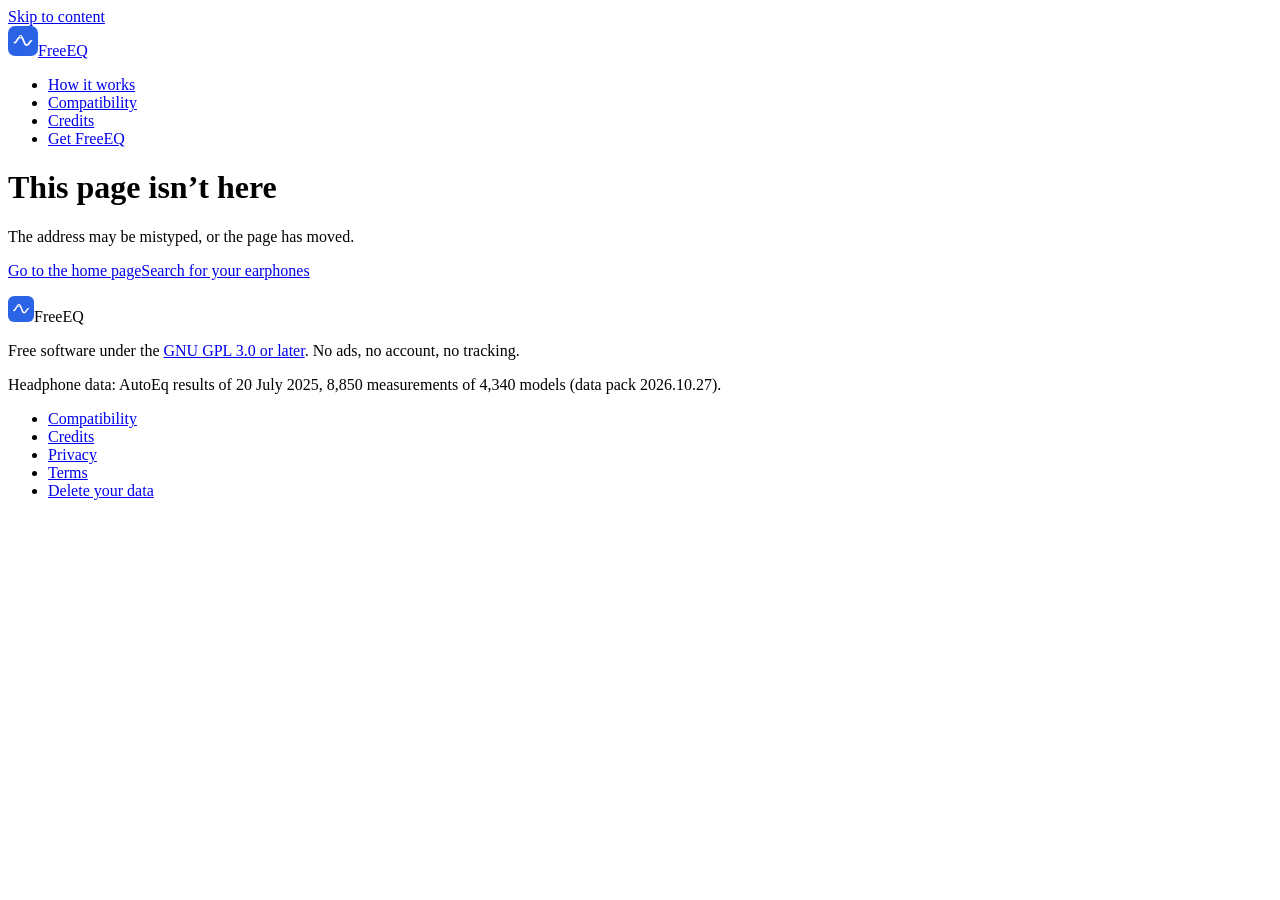
==== 404/index.html @ 6abc80ca "Publish the FreeEQ website Co-Authored-By: Claude Opus 5.5 <noreply@anthropic.com>" ====
<!DOCTYPE html><html lang="en" class="B9k6AW_variable"><head><meta charSet="utf-8"/><meta name="viewport" content="width=device-width, initial-scale=1, viewport-fit=cover"/><link rel="stylesheet" href="/FreeEQ/_next/static/chunks/37p99ruw81qfk.css" data-precedence="next"/><link rel="preload" as="script" fetchPriority="low" href="/FreeEQ/_next/static/chunks/1cq1qj4xeth47.js"/><script src="/FreeEQ/_next/static/chunks/0_6jkbpk-fw45.js" async=""></script><script src="/FreeEQ/_next/static/chunks/2whwbpfir5llt.js" async=""></script><script src="/FreeEQ/_next/static/chunks/24dapzyfa_d3h.js" async=""></script><script src="/FreeEQ/_next/static/chunks/turbopack-0erfxsi6-up7s.js" async=""></script><script src="/FreeEQ/_next/static/chunks/3727-02i72m06.js" async=""></script><script src="/FreeEQ/_next/static/chunks/2d64q6y510tt-.js" async=""></script><meta name="robots" content="noindex"/><meta name="next-size-adjust" content=""/><meta name="theme-color" content="#2b63e6" media="(prefers-color-scheme: light)"/><meta name="theme-color" content="#10234b" media="(prefers-color-scheme: dark)"/><meta name="color-scheme" content="light dark"/><title>Page not found · FreeEQ</title><meta name="description" content="Make $1 earphones sound like $100 ones. FreeEQ is a free, open-source equalizer for Android that corrects your earphones, measured or not. No ads, no account."/><meta name="application-name" content="FreeEQ"/><meta name="format-detection" content="telephone=no, address=no, email=no"/><link rel="icon" href="/FreeEQ/icon.svg" type="image/svg+xml"/><link rel="apple-touch-icon" href="/FreeEQ/apple-touch-icon.png" sizes="180x180" type="image/png"/><script src="/FreeEQ/_next/static/chunks/0cz1d0mv5g_q7.js" noModule=""></script></head><body class="font-sans text-ink antialiased"><div hidden=""><!--$--><!--/$--></div><a href="#main" class="skip-link">Skip to content</a><header class="text-ink"><div class="gutter mx-auto flex h-16 w-full max-w-[75rem] items-center gap-2 sm:h-20"><a class="-ms-1 flex min-h-11 items-center gap-2.5 rounded-pill pe-2 ps-1 text-title text-current no-underline" href="/FreeEQ/"><svg width="30" height="30" viewBox="0 0 512 512" aria-hidden="true" focusable="false"><rect width="512" height="512" rx="120" fill="#2B63E6"></rect><path d="M112 284C160 284 156 184 216 184C276 184 260 328 320 328C368 328 364 252 400 252" fill="none" stroke="#ffffff" stroke-width="30" stroke-linecap="round" stroke-linejoin="round"></path><circle cx="216" cy="184" r="30" fill="#ffffff"></circle><circle cx="216" cy="184" r="13" fill="#2B63E6"></circle></svg>FreeEQ</a><nav aria-label="Main" class="ms-auto"><ul class="flex items-center gap-1"><li class="max-md:hidden"><a class="flex min-h-11 items-center rounded-pill px-3 text-label text-current no-underline hover:bg-surface-2" href="/FreeEQ/#unmeasured">How it works</a></li><li class="max-sm:hidden"><a class="flex min-h-11 items-center rounded-pill px-3 text-label text-current no-underline hover:bg-surface-2" href="/FreeEQ/compatibility/">Compatibility</a></li><li class="max-md:hidden"><a class="flex min-h-11 items-center rounded-pill px-3 text-label text-current no-underline hover:bg-surface-2" href="/FreeEQ/credits/">Credits</a></li><li><a class="press btn ms-1 min-h-11 btn-primary" href="/FreeEQ/#download">Get FreeEQ</a></li></ul></nav></div></header><main id="main" tabindex="-1" class="outline-none"><div class="gutter mx-auto w-full max-w-[75rem] pt-10 pb-14 sm:pt-16 sm:pb-20"><h1 class="max-w-[18ch] text-page text-ink">This page isn’t here</h1><div class="mt-5 max-w-[44rem] text-lead text-ink-2">The address may be mistyped, or the page has moved.</div><p class="mt-8 flex flex-wrap gap-3"><a class="press btn btn-primary" href="/FreeEQ/">Go to the home page</a><a class="press btn btn-secondary min-h-12" href="/FreeEQ/#search">Search for your earphones</a></p></div></main><footer class="border-t border-line bg-paper py-12 text-small text-ink-2 sm:py-16"><div class="gutter mx-auto w-full max-w-[75rem] grid gap-10 sm:grid-cols-[minmax(0,1fr)_auto]"><div class="max-w-[34rem]"><p class="flex items-center gap-2.5 text-body font-semibold text-ink"><svg width="26" height="26" viewBox="0 0 512 512" aria-hidden="true" focusable="false"><rect width="512" height="512" rx="120" fill="#2B63E6"></rect><path d="M112 284C160 284 156 184 216 184C276 184 260 328 320 328C368 328 364 252 400 252" fill="none" stroke="#ffffff" stroke-width="30" stroke-linecap="round" stroke-linejoin="round"></path><circle cx="216" cy="184" r="30" fill="#ffffff"></circle><circle cx="216" cy="184" r="13" fill="#2B63E6"></circle></svg>FreeEQ</p><p class="mt-3">Free software under the<!-- --> <a href="https://www.gnu.org/licenses/gpl-3.0.html" rel="license noopener noreferrer" target="_blank">GNU GPL 3.0 or later</a>. No ads, no account, no tracking.</p><p class="mt-2 text-caption text-ink-3">Headphone data: AutoEq results of <!-- -->20 July 2025<!-- -->, <!-- -->8,850<!-- --> measurements of<!-- --> <!-- -->4,340<!-- --> models (data pack <!-- -->2026.10.27<!-- -->).</p></div><nav aria-label="Footer"><ul class="flex flex-wrap gap-x-6 gap-y-2 sm:flex-col sm:items-end"><li><a class="inline-flex min-h-11 items-center text-ink-2 no-underline hover:text-ink sm:min-h-0" href="/FreeEQ/compatibility/">Compatibility</a></li><li><a class="inline-flex min-h-11 items-center text-ink-2 no-underline hover:text-ink sm:min-h-0" href="/FreeEQ/credits/">Credits</a></li><li><a class="inline-flex min-h-11 items-center text-ink-2 no-underline hover:text-ink sm:min-h-0" href="/FreeEQ/privacy/">Privacy</a></li><li><a class="inline-flex min-h-11 items-center text-ink-2 no-underline hover:text-ink sm:min-h-0" href="/FreeEQ/terms/">Terms</a></li><li><a class="inline-flex min-h-11 items-center text-ink-2 no-underline hover:text-ink sm:min-h-0" href="/FreeEQ/delete-data/">Delete your data</a></li></ul></nav></div></footer><!--$--><!--/$--><script id="_R_">(globalThis["TURBOPACK"] || (globalThis["TURBOPACK"] = [])).push({"otherChunks":["static/chunks/1cq1qj4xeth47.js","static/chunks/0_6jkbpk-fw45.js","static/chunks/2whwbpfir5llt.js","static/chunks/24dapzyfa_d3h.js"],"runtimeModuleIds":[95637]});</script><script src="/FreeEQ/_next/static/chunks/1cq1qj4xeth47.js" async=""></script><script>(self.__next_f=self.__next_f||[]).push([0])</script><script>self.__next_f.push([1,"1:\"$Sreact.fragment\"\n2:\"/FreeEQ/_next/static/chunks/3727-02i72m06.js\"\n3:I[42194,[\"$2\"],\"default\"]\n4:I[5817,[\"$2\"],\"default\"]\n5:\"/FreeEQ/_next/static/chunks/2d64q6y510tt-.js\"\n6:I[8505,[\"$2\",\"$5\"],\"\"]\n12:\"ViewportBoundary\"\n13:I[13693,[\"$2\"],\"$12\"]\n15:\"MetadataBoundary\"\n16:I[13693,[\"$2\"],\"$15\"]\n17:\"$Sreact.suspense\"\n19:I[35733,[\"$2\"],\"default\",1]\n:HL[\"/FreeEQ/_next/static/chunks/37p99ruw81qfk.css\",\"style\"]\n9:X\na:[[\"children\",{\"s\":\"__PAGE__\",\"h\":512,\"d\":{\"r\":[\"$\",\"$1\",\"c\",{\"children\":[[[\"$\",\"header\",null,{\"className\":\"text-ink\",\"children\":[\"$\",\"div\",null,{\"className\":\"gutter mx-auto flex h-16 w-full max-w-[75rem] items-center gap-2 sm:h-20\",\"children\":[[\"$\",\"$L6\",null,{\"href\":\"/\",\"prefetch\":false,\"className\":\"-ms-1 flex min-h-11 items-center gap-2.5 rounded-pill pe-2 ps-1 text-title text-current no-underline\",\"children\":[[\"$\",\"svg\",null,{\"width\":30,\"height\":30,\"viewBox\":\"0 0 512 512\",\"aria-hidden\":\"true\",\"focusable\":\"false\",\"className\":\"$undefined\",\"children\":[[\"$\",\"rect\",null,{\"width\":\"512\",\"height\":\"512\",\"rx\":\"120\",\"fill\":\"#2B63E6\"}],[\"$\",\"path\",null,{\"d\":\"M112 284C160 284 156 184 216 184C276 184 260 328 320 328C368 328 364 252 400 252\",\"fill\":\"none\",\"stroke\":\"#ffffff\",\"strokeWidth\":\"30\",\"strokeLinecap\":\"round\",\"strokeLinejoin\":\"round\"}],\"$Lb\",\"$Lc\"]}],\"FreeEQ\"]}],\"$Ld\"]}]}],\"$Le\",\"$Lf\"],[\"$L10\"],\"$L11\"]}],\"p\":false,\"v\":null}}]]\n8:[[\"children\",{\"s\":\"/_not-found\",\"h\":512,\"d\":{\"r\":[\"$\",\"$1\",\"c\",{\"children\":[null,[\"$\",\"$L3\",null,{\"parallelRouterKey\":\"children\",\"error\":\"$undefined\",\"errorStyles\":\"$undefined\",\"errorScripts\":\"$undefined\",\"template\":[\"$\",\"$L4\",null,{}],\"templateStyles\":\"$undefined\",\"templateScripts\":\"$undefined\",\"notFound\":\"$undefined\",\"forbidden\":\"$undefined\",\"unauthorized\":\"$undefined\"}]]}],\"p\":false,\"v\":\"$9\"},\"c\":\"$Qa\"}]]\n"])</script><script>self.__next_f.push([1,"0:{\"P\":null,\"c\":[\"\",\"_not-found\",\"\"],\"q\":\"\",\"i\":false,\"t\":{\"t\":{\"s\":\"\",\"h\":528,\"d\":{\"r\":[\"$\",\"$1\",\"c\",{\"children\":[[[\"$\",\"link\",\"0\",{\"rel\":\"stylesheet\",\"href\":\"/FreeEQ/_next/static/chunks/37p99ruw81qfk.css\",\"precedence\":\"next\",\"crossOrigin\":\"$undefined\",\"nonce\":\"$undefined\"}],[\"$\",\"script\",\"script-0\",{\"src\":\"/FreeEQ/_next/static/chunks/3727-02i72m06.js\",\"async\":true,\"nonce\":\"$undefined\"}]],[\"$\",\"html\",null,{\"lang\":\"en\",\"className\":\"B9k6AW_variable\",\"children\":[\"$\",\"body\",null,{\"className\":\"font-sans text-ink antialiased\",\"children\":[[\"$\",\"a\",null,{\"href\":\"#main\",\"className\":\"skip-link\",\"children\":\"Skip to content\"}],[\"$\",\"$L3\",null,{\"parallelRouterKey\":\"children\",\"error\":\"$undefined\",\"errorStyles\":\"$undefined\",\"errorScripts\":\"$undefined\",\"template\":[\"$\",\"$L4\",null,{}],\"templateStyles\":\"$undefined\",\"templateScripts\":\"$undefined\",\"notFound\":[[[\"$\",\"header\",null,{\"className\":\"text-ink\",\"children\":[\"$\",\"div\",null,{\"className\":\"gutter mx-auto flex h-16 w-full max-w-[75rem] items-center gap-2 sm:h-20\",\"children\":[[\"$\",\"$L6\",null,{\"href\":\"/\",\"prefetch\":false,\"className\":\"-ms-1 flex min-h-11 items-center gap-2.5 rounded-pill pe-2 ps-1 text-title text-current no-underline\",\"children\":[[\"$\",\"svg\",null,{\"width\":30,\"height\":30,\"viewBox\":\"0 0 512 512\",\"aria-hidden\":\"true\",\"focusable\":\"false\",\"className\":\"$undefined\",\"children\":[[\"$\",\"rect\",null,{\"width\":\"512\",\"height\":\"512\",\"rx\":\"120\",\"fill\":\"#2B63E6\"}],[\"$\",\"path\",null,{\"d\":\"M112 284C160 284 156 184 216 184C276 184 260 328 320 328C368 328 364 252 400 252\",\"fill\":\"none\",\"stroke\":\"#ffffff\",\"strokeWidth\":\"30\",\"strokeLinecap\":\"round\",\"strokeLinejoin\":\"round\"}],[\"$\",\"circle\",null,{\"cx\":\"216\",\"cy\":\"184\",\"r\":\"30\",\"fill\":\"#ffffff\"}],[\"$\",\"circle\",null,{\"cx\":\"216\",\"cy\":\"184\",\"r\":\"13\",\"fill\":\"#2B63E6\"}]]}],\"FreeEQ\"]}],[\"$\",\"nav\",null,{\"aria-label\":\"Main\",\"className\":\"ms-auto\",\"children\":[\"$\",\"ul\",null,{\"className\":\"flex items-center gap-1\",\"children\":[[[\"$\",\"li\",\"/#unmeasured\",{\"className\":\"max-md:hidden\",\"children\":[\"$\",\"$L6\",null,{\"href\":\"/#unmeasured\",\"prefetch\":false,\"className\":\"flex min-h-11 items-center rounded-pill px-3 text-label text-current no-underline hover:bg-surface-2\",\"children\":\"How it works\"}]}],[\"$\",\"li\",\"/compatibility/\",{\"className\":\"max-sm:hidden\",\"children\":[\"$\",\"$L6\",null,{\"href\":\"/compatibility/\",\"prefetch\":false,\"className\":\"flex min-h-11 items-center rounded-pill px-3 text-label text-current no-underline hover:bg-surface-2\",\"children\":\"Compatibility\"}]}],[\"$\",\"li\",\"/credits/\",{\"className\":\"max-md:hidden\",\"children\":[\"$\",\"$L6\",null,{\"href\":\"/credits/\",\"prefetch\":false,\"className\":\"flex min-h-11 items-center rounded-pill px-3 text-label text-current no-underline hover:bg-surface-2\",\"children\":\"Credits\"}]}]],[\"$\",\"li\",null,{\"children\":[\"$\",\"$L6\",null,{\"href\":\"/#download\",\"prefetch\":false,\"className\":\"press btn ms-1 min-h-11 btn-primary\",\"children\":\"Get FreeEQ\"}]}]]}]}]]}]}],[\"$\",\"main\",null,{\"id\":\"main\",\"tabIndex\":-1,\"className\":\"outline-none\",\"children\":[\"$\",\"div\",null,{\"className\":\"gutter mx-auto w-full max-w-[75rem] pt-10 pb-14 sm:pt-16 sm:pb-20\",\"children\":[[\"$\",\"h1\",null,{\"className\":\"max-w-[18ch] text-page text-ink\",\"children\":\"This page isn’t here\"}],[\"$\",\"div\",null,{\"className\":\"mt-5 max-w-[44rem] text-lead text-ink-2\",\"children\":\"The address may be mistyped, or the page has moved.\"}],[\"$\",\"p\",null,{\"className\":\"mt-8 flex flex-wrap gap-3\",\"children\":[[\"$\",\"$L6\",null,{\"href\":\"/\",\"prefetch\":false,\"className\":\"press btn btn-primary\",\"children\":\"Go to the home page\"}],[\"$\",\"$L6\",null,{\"href\":\"/#search\",\"prefetch\":false,\"className\":\"press btn btn-secondary min-h-12\",\"children\":\"Search for your earphones\"}]]}]]}]}],\"$L7\"],[]],\"forbidden\":\"$undefined\",\"unauthorized\":\"$undefined\"}]]}]}]]}],\"p\":false,\"v\":null},\"c\":\"$Q8\"},\"h\":{\"r\":[\"$\",\"$1\",\"h\",{\"children\":[[\"$\",\"meta\",null,{\"name\":\"robots\",\"content\":\"noindex\"}],[\"$\",\"$L13\",null,{\"children\":\"$L14\"}],[\"$\",\"$L16\",null,{\"children\":[[\"$\",\"div\",null,{\"hidden\":true,\"children\":[\"$\",\"$17\",null,{\"name\":\"Next.Metadata\",\"children\":\"$L18\"}]}],null]}],[\"$\",\"meta\",null,{\"name\":\"next-size-adjust\",\"content\":\"\"}]]}],\"p\":false,\"v\":null}},\"m\":\"$undefined\",\"G\":[\"$19\",[[\"$\",\"link\",\"0\",{\"rel\":\"stylesheet\",\"href\":\"/FreeEQ/_next/static/chunks/37p99ruw81qfk.css\",\"precedence\":\"next\",\"crossOrigin\":\"$undefined\",\"nonce\":\"$undefined\"}]]],\"S\":true,\"r\":\"$undefined\",\"s\":\"$undefined\",\"a\":\"$undefined\",\"l\":\"$undefined\",\"p\":\"$undefined\",\"d\":\"$undefined\",\"b\":\"ChkVYd5RJeOEoFYQAgjdo\"}\n"])</script><script>self.__next_f.push([1,"1a:I[13693,[\"$2\"],\"OutletBoundary\"]\n9:C\nb:[\"$\",\"circle\",null,{\"cx\":\"216\",\"cy\":\"184\",\"r\":\"30\",\"fill\":\"#ffffff\"}]\nc:[\"$\",\"circle\",null,{\"cx\":\"216\",\"cy\":\"184\",\"r\":\"13\",\"fill\":\"#2B63E6\"}]\nd:[\"$\",\"nav\",null,{\"aria-label\":\"Main\",\"className\":\"ms-auto\",\"children\":[\"$\",\"ul\",null,{\"className\":\"flex items-center gap-1\",\"children\":[[[\"$\",\"li\",\"/#unmeasured\",{\"className\":\"max-md:hidden\",\"children\":[\"$\",\"$L6\",null,{\"href\":\"/#unmeasured\",\"prefetch\":false,\"className\":\"flex min-h-11 items-center rounded-pill px-3 text-label text-current no-underline hover:bg-surface-2\",\"children\":\"How it works\"}]}],[\"$\",\"li\",\"/compatibility/\",{\"className\":\"max-sm:hidden\",\"children\":[\"$\",\"$L6\",null,{\"href\":\"/compatibility/\",\"prefetch\":false,\"className\":\"flex min-h-11 items-center rounded-pill px-3 text-label text-current no-underline hover:bg-surface-2\",\"children\":\"Compatibility\"}]}],[\"$\",\"li\",\"/credits/\",{\"className\":\"max-md:hidden\",\"children\":[\"$\",\"$L6\",null,{\"href\":\"/credits/\",\"prefetch\":false,\"className\":\"flex min-h-11 items-center rounded-pill px-3 text-label text-current no-underline hover:bg-surface-2\",\"children\":\"Credits\"}]}]],[\"$\",\"li\",null,{\"children\":[\"$\",\"$L6\",null,{\"href\":\"/#download\",\"prefetch\":false,\"className\":\"press btn ms-1 min-h-11 btn-primary\",\"children\":\"Get FreeEQ\"}]}]]}]}]\ne:[\"$\",\"main\",null,{\"id\":\"main\",\"tabIndex\":-1,\"className\":\"outline-none\",\"children\":[\"$\",\"div\",null,{\"className\":\"gutter mx-auto w-full max-w-[75rem] pt-10 pb-14 sm:pt-16 sm:pb-20\",\"children\":[[\"$\",\"h1\",null,{\"className\":\"max-w-[18ch] text-page text-ink\",\"children\":\"This page isn’t here\"}],[\"$\",\"div\",null,{\"className\":\"mt-5 max-w-[44rem] text-lead text-ink-2\",\"children\":\"The address may be mistyped, or the page has moved.\"}],[\"$\",\"p\",null,{\"className\":\"mt-8 flex flex-wrap gap-3\",\"children\":[[\"$\",\"$L6\",null,{\"href\":\"/\",\"prefetch\":false,\"className\":\"press btn btn-primary\",\"children\":\"Go to the home page\"}],[\"$\",\"$L6\",null,{\"href\":\"/#search\",\"prefetch\":false,\"className\":\"press btn btn-secondary min-h-12\",\"children\":\"Search for your earphones\"}]]}]]}]}]\n10:[\"$\",\"script\",\"script-0\",{\"src\":\"/FreeEQ/_next/static/chunks/2d64q6y510tt-.js\",\"async\":true,\"nonce\":\"$undefined\"}]\n11:[\"$\",\"$L1a\",null,{\"children\":[\"$\",\"$17\",null,{\"name\":\"Next.MetadataOutlet\",\"children\":\"$@1b\"}]}]\n"])</script><script>self.__next_f.push([1,"14:[[\"$\",\"meta\",\"0\",{\"charSet\":\"utf-8\"}],[\"$\",\"meta\",\"1\",{\"name\":\"viewport\",\"content\":\"width=device-width, initial-scale=1, viewport-fit=cover\"}],[\"$\",\"meta\",\"2\",{\"name\":\"theme-color\",\"content\":\"#2b63e6\",\"media\":\"(prefers-color-scheme: light)\"}],[\"$\",\"meta\",\"3\",{\"name\":\"theme-color\",\"content\":\"#10234b\",\"media\":\"(prefers-color-scheme: dark)\"}],[\"$\",\"meta\",\"4\",{\"name\":\"color-scheme\",\"content\":\"light dark\"}]]\n"])</script><script>self.__next_f.push([1,"1c:I[14017,[\"$2\"],\"IconMark\"]\n18:[[\"$\",\"title\",\"0\",{\"children\":\"Page not found · FreeEQ\"}],[\"$\",\"meta\",\"1\",{\"name\":\"description\",\"content\":\"Make $1 earphones sound like $100 ones. FreeEQ is a free, open-source equalizer for Android that corrects your earphones, measured or not. No ads, no account.\"}],[\"$\",\"meta\",\"2\",{\"name\":\"application-name\",\"content\":\"FreeEQ\"}],[\"$\",\"meta\",\"3\",{\"name\":\"format-detection\",\"content\":\"telephone=no, address=no, email=no\"}],[\"$\",\"link\",\"4\",{\"rel\":\"icon\",\"href\":\"/FreeEQ/icon.svg\",\"type\":\"image/svg+xml\"}],[\"$\",\"link\",\"5\",{\"rel\":\"apple-touch-icon\",\"href\":\"/FreeEQ/apple-touch-icon.png\",\"sizes\":\"180x180\",\"type\":\"image/png\"}],[\"$\",\"$L1c\",\"6\",{}]]\n1b:null\n"])</script><script>self.__next_f.push([1,"7:[\"$\",\"footer\",null,{\"className\":\"border-t border-line bg-paper py-12 text-small text-ink-2 sm:py-16\",\"children\":[\"$\",\"div\",null,{\"className\":\"gutter mx-auto w-full max-w-[75rem] grid gap-10 sm:grid-cols-[minmax(0,1fr)_auto]\",\"children\":[[\"$\",\"div\",null,{\"className\":\"max-w-[34rem]\",\"children\":[[\"$\",\"p\",null,{\"className\":\"flex items-center gap-2.5 text-body font-semibold text-ink\",\"children\":[[\"$\",\"svg\",null,{\"width\":26,\"height\":26,\"viewBox\":\"0 0 512 512\",\"aria-hidden\":\"true\",\"focusable\":\"false\",\"className\":\"$undefined\",\"children\":[[\"$\",\"rect\",null,{\"width\":\"512\",\"height\":\"512\",\"rx\":\"120\",\"fill\":\"#2B63E6\"}],[\"$\",\"path\",null,{\"d\":\"M112 284C160 284 156 184 216 184C276 184 260 328 320 328C368 328 364 252 400 252\",\"fill\":\"none\",\"stroke\":\"#ffffff\",\"strokeWidth\":\"30\",\"strokeLinecap\":\"round\",\"strokeLinejoin\":\"round\"}],[\"$\",\"circle\",null,{\"cx\":\"216\",\"cy\":\"184\",\"r\":\"30\",\"fill\":\"#ffffff\"}],[\"$\",\"circle\",null,{\"cx\":\"216\",\"cy\":\"184\",\"r\":\"13\",\"fill\":\"#2B63E6\"}]]}],\"FreeEQ\"]}],[\"$\",\"p\",null,{\"className\":\"mt-3\",\"children\":[\"Free software under the\",\" \",[\"$\",\"a\",null,{\"href\":\"https://www.gnu.org/licenses/gpl-3.0.html\",\"rel\":\"license noopener noreferrer\",\"target\":\"_blank\",\"children\":\"GNU GPL 3.0 or later\"}],\". No ads, no account, no tracking.\"]}],[\"$\",\"p\",null,{\"className\":\"mt-2 text-caption text-ink-3\",\"children\":[\"Headphone data: AutoEq results of \",\"20 July 2025\",\", \",\"8,850\",\" measurements of\",\" \",\"4,340\",\" models (data pack \",\"2026.10.27\",\").\"]}]]}],[\"$\",\"nav\",null,{\"aria-label\":\"Footer\",\"children\":[\"$\",\"ul\",null,{\"className\":\"flex flex-wrap gap-x-6 gap-y-2 sm:flex-col sm:items-end\",\"children\":[[[\"$\",\"li\",\"/compatibility/\",{\"children\":[\"$\",\"$L6\",null,{\"href\":\"/compatibility/\",\"prefetch\":false,\"className\":\"inline-flex min-h-11 items-center text-ink-2 no-underline hover:text-ink sm:min-h-0\",\"children\":\"Compatibility\"}]}],[\"$\",\"li\",\"/credits/\",{\"children\":[\"$\",\"$L6\",null,{\"href\":\"/credits/\",\"prefetch\":false,\"className\":\"inline-flex min-h-11 items-center text-ink-2 no-underline hover:text-ink sm:min-h-0\",\"children\":\"Credits\"}]}],[\"$\",\"li\",\"/privacy/\",{\"children\":[\"$\",\"$L6\",null,{\"href\":\"/privacy/\",\"prefetch\":false,\"className\":\"inline-flex min-h-11 items-center text-ink-2 no-underline hover:text-ink sm:min-h-0\",\"children\":\"Privacy\"}]}],[\"$\",\"li\",\"/terms/\",{\"children\":[\"$\",\"$L6\",null,{\"href\":\"/terms/\",\"prefetch\":false,\"className\":\"inline-flex min-h-11 items-center text-ink-2 no-underline hover:text-ink sm:min-h-0\",\"children\":\"Terms\"}]}],[\"$\",\"li\",\"/delete-data/\",{\"children\":[\"$\",\"$L6\",null,{\"href\":\"/delete-data/\",\"prefetch\":false,\"className\":\"inline-flex min-h-11 items-center text-ink-2 no-underline hover:text-ink sm:min-h-0\",\"children\":\"Delete your data\"}]}]],null]}]}]]}]}]\n"])</script><script>self.__next_f.push([1,"f:[\"$\",\"footer\",null,{\"className\":\"border-t border-line bg-paper py-12 text-small text-ink-2 sm:py-16\",\"children\":[\"$\",\"div\",null,{\"className\":\"gutter mx-auto w-full max-w-[75rem] grid gap-10 sm:grid-cols-[minmax(0,1fr)_auto]\",\"children\":[[\"$\",\"div\",null,{\"className\":\"max-w-[34rem]\",\"children\":[[\"$\",\"p\",null,{\"className\":\"flex items-center gap-2.5 text-body font-semibold text-ink\",\"children\":[[\"$\",\"svg\",null,{\"width\":26,\"height\":26,\"viewBox\":\"0 0 512 512\",\"aria-hidden\":\"true\",\"focusable\":\"false\",\"className\":\"$undefined\",\"children\":[[\"$\",\"rect\",null,{\"width\":\"512\",\"height\":\"512\",\"rx\":\"120\",\"fill\":\"#2B63E6\"}],[\"$\",\"path\",null,{\"d\":\"M112 284C160 284 156 184 216 184C276 184 260 328 320 328C368 328 364 252 400 252\",\"fill\":\"none\",\"stroke\":\"#ffffff\",\"strokeWidth\":\"30\",\"strokeLinecap\":\"round\",\"strokeLinejoin\":\"round\"}],[\"$\",\"circle\",null,{\"cx\":\"216\",\"cy\":\"184\",\"r\":\"30\",\"fill\":\"#ffffff\"}],[\"$\",\"circle\",null,{\"cx\":\"216\",\"cy\":\"184\",\"r\":\"13\",\"fill\":\"#2B63E6\"}]]}],\"FreeEQ\"]}],[\"$\",\"p\",null,{\"className\":\"mt-3\",\"children\":[\"Free software under the\",\" \",[\"$\",\"a\",null,{\"href\":\"https://www.gnu.org/licenses/gpl-3.0.html\",\"rel\":\"license noopener noreferrer\",\"target\":\"_blank\",\"children\":\"GNU GPL 3.0 or later\"}],\". No ads, no account, no tracking.\"]}],[\"$\",\"p\",null,{\"className\":\"mt-2 text-caption text-ink-3\",\"children\":[\"Headphone data: AutoEq results of \",\"20 July 2025\",\", \",\"8,850\",\" measurements of\",\" \",\"4,340\",\" models (data pack \",\"2026.10.27\",\").\"]}]]}],[\"$\",\"nav\",null,{\"aria-label\":\"Footer\",\"children\":[\"$\",\"ul\",null,{\"className\":\"flex flex-wrap gap-x-6 gap-y-2 sm:flex-col sm:items-end\",\"children\":[[[\"$\",\"li\",\"/compatibility/\",{\"children\":[\"$\",\"$L6\",null,{\"href\":\"/compatibility/\",\"prefetch\":false,\"className\":\"inline-flex min-h-11 items-center text-ink-2 no-underline hover:text-ink sm:min-h-0\",\"children\":\"Compatibility\"}]}],[\"$\",\"li\",\"/credits/\",{\"children\":[\"$\",\"$L6\",null,{\"href\":\"/credits/\",\"prefetch\":false,\"className\":\"inline-flex min-h-11 items-center text-ink-2 no-underline hover:text-ink sm:min-h-0\",\"children\":\"Credits\"}]}],[\"$\",\"li\",\"/privacy/\",{\"children\":[\"$\",\"$L6\",null,{\"href\":\"/privacy/\",\"prefetch\":false,\"className\":\"inline-flex min-h-11 items-center text-ink-2 no-underline hover:text-ink sm:min-h-0\",\"children\":\"Privacy\"}]}],[\"$\",\"li\",\"/terms/\",{\"children\":[\"$\",\"$L6\",null,{\"href\":\"/terms/\",\"prefetch\":false,\"className\":\"inline-flex min-h-11 items-center text-ink-2 no-underline hover:text-ink sm:min-h-0\",\"children\":\"Terms\"}]}],[\"$\",\"li\",\"/delete-data/\",{\"children\":[\"$\",\"$L6\",null,{\"href\":\"/delete-data/\",\"prefetch\":false,\"className\":\"inline-flex min-h-11 items-center text-ink-2 no-underline hover:text-ink sm:min-h-0\",\"children\":\"Delete your data\"}]}]],null]}]}]]}]}]\n"])</script></body></html>
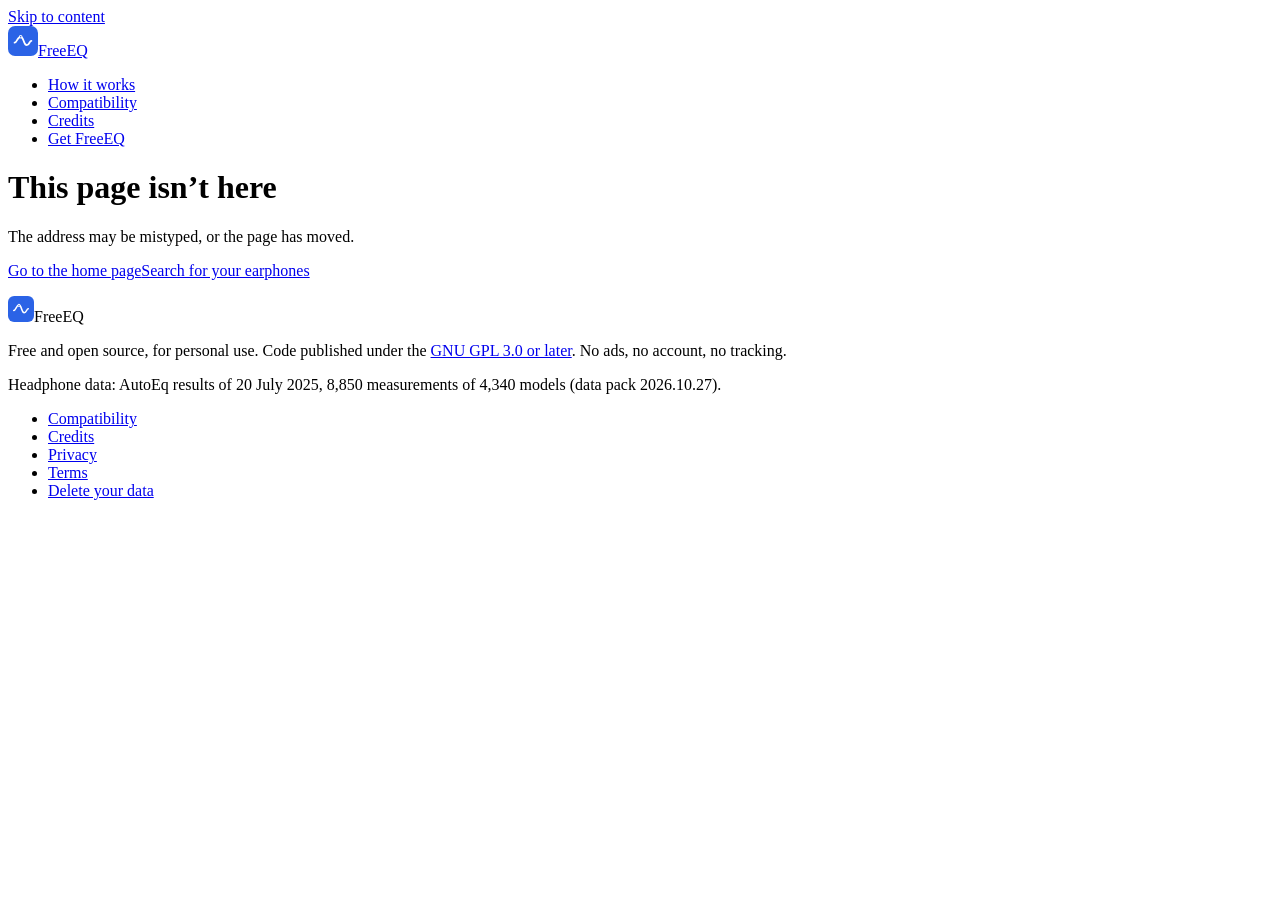
==== commit 45d979b3: "Rebuild the website as an ink basin Co-Authored-By: Claude Opus 5.5 <noreply@anthropic.com>" ====
--- a/404/index.html
+++ b/404/index.html
@@ -1 +1 @@
-<!DOCTYPE html><html lang="en" class="B9k6AW_variable"><head><meta charSet="utf-8"/><meta name="viewport" content="width=device-width, initial-scale=1, viewport-fit=cover"/><link rel="stylesheet" href="/FreeEQ/_next/static/chunks/37p99ruw81qfk.css" data-precedence="next"/><link rel="preload" as="script" fetchPriority="low" href="/FreeEQ/_next/static/chunks/1cq1qj4xeth47.js"/><script src="/FreeEQ/_next/static/chunks/0_6jkbpk-fw45.js" async=""></script><script src="/FreeEQ/_next/static/chunks/2whwbpfir5llt.js" async=""></script><script src="/FreeEQ/_next/static/chunks/24dapzyfa_d3h.js" async=""></script><script src="/FreeEQ/_next/static/chunks/turbopack-0erfxsi6-up7s.js" async=""></script><script src="/FreeEQ/_next/static/chunks/3727-02i72m06.js" async=""></script><script src="/FreeEQ/_next/static/chunks/2d64q6y510tt-.js" async=""></script><meta name="robots" content="noindex"/><meta name="next-size-adjust" content=""/><meta name="theme-color" content="#2b63e6" media="(prefers-color-scheme: light)"/><meta name="theme-color" content="#10234b" media="(prefers-color-scheme: dark)"/><meta name="color-scheme" content="light dark"/><title>Page not found · FreeEQ</title><meta name="description" content="Make $1 earphones sound like $100 ones. FreeEQ is a free, open-source equalizer for Android that corrects your earphones, measured or not. No ads, no account."/><meta name="application-name" content="FreeEQ"/><meta name="format-detection" content="telephone=no, address=no, email=no"/><link rel="icon" href="/FreeEQ/icon.svg" type="image/svg+xml"/><link rel="apple-touch-icon" href="/FreeEQ/apple-touch-icon.png" sizes="180x180" type="image/png"/><script src="/FreeEQ/_next/static/chunks/0cz1d0mv5g_q7.js" noModule=""></script></head><body class="font-sans text-ink antialiased"><div hidden=""><!--$--><!--/$--></div><a href="#main" class="skip-link">Skip to content</a><header class="text-ink"><div class="gutter mx-auto flex h-16 w-full max-w-[75rem] items-center gap-2 sm:h-20"><a class="-ms-1 flex min-h-11 items-center gap-2.5 rounded-pill pe-2 ps-1 text-title text-current no-underline" href="/FreeEQ/"><svg width="30" height="30" viewBox="0 0 512 512" aria-hidden="true" focusable="false"><rect width="512" height="512" rx="120" fill="#2B63E6"></rect><path d="M112 284C160 284 156 184 216 184C276 184 260 328 320 328C368 328 364 252 400 252" fill="none" stroke="#ffffff" stroke-width="30" stroke-linecap="round" stroke-linejoin="round"></path><circle cx="216" cy="184" r="30" fill="#ffffff"></circle><circle cx="216" cy="184" r="13" fill="#2B63E6"></circle></svg>FreeEQ</a><nav aria-label="Main" class="ms-auto"><ul class="flex items-center gap-1"><li class="max-md:hidden"><a class="flex min-h-11 items-center rounded-pill px-3 text-label text-current no-underline hover:bg-surface-2" href="/FreeEQ/#unmeasured">How it works</a></li><li class="max-sm:hidden"><a class="flex min-h-11 items-center rounded-pill px-3 text-label text-current no-underline hover:bg-surface-2" href="/FreeEQ/compatibility/">Compatibility</a></li><li class="max-md:hidden"><a class="flex min-h-11 items-center rounded-pill px-3 text-label text-current no-underline hover:bg-surface-2" href="/FreeEQ/credits/">Credits</a></li><li><a class="press btn ms-1 min-h-11 btn-primary" href="/FreeEQ/#download">Get FreeEQ</a></li></ul></nav></div></header><main id="main" tabindex="-1" class="outline-none"><div class="gutter mx-auto w-full max-w-[75rem] pt-10 pb-14 sm:pt-16 sm:pb-20"><h1 class="max-w-[18ch] text-page text-ink">This page isn’t here</h1><div class="mt-5 max-w-[44rem] text-lead text-ink-2">The address may be mistyped, or the page has moved.</div><p class="mt-8 flex flex-wrap gap-3"><a class="press btn btn-primary" href="/FreeEQ/">Go to the home page</a><a class="press btn btn-secondary min-h-12" href="/FreeEQ/#search">Search for your earphones</a></p></div></main><footer class="border-t border-line bg-paper py-12 text-small text-ink-2 sm:py-16"><div class="gutter mx-auto w-full max-w-[75rem] grid gap-10 sm:grid-cols-[minmax(0,1fr)_auto]"><div class="max-w-[34rem]"><p class="flex items-center gap-2.5 text-body font-semibold text-ink"><svg width="26" height="26" viewBox="0 0 512 512" aria-hidden="true" focusable="false"><rect width="512" height="512" rx="120" fill="#2B63E6"></rect><path d="M112 284C160 284 156 184 216 184C276 184 260 328 320 328C368 328 364 252 400 252" fill="none" stroke="#ffffff" stroke-width="30" stroke-linecap="round" stroke-linejoin="round"></path><circle cx="216" cy="184" r="30" fill="#ffffff"></circle><circle cx="216" cy="184" r="13" fill="#2B63E6"></circle></svg>FreeEQ</p><p class="mt-3">Free software under the<!-- --> <a href="https://www.gnu.org/licenses/gpl-3.0.html" rel="license noopener noreferrer" target="_blank">GNU GPL 3.0 or later</a>. No ads, no account, no tracking.</p><p class="mt-2 text-caption text-ink-3">Headphone data: AutoEq results of <!-- -->20 July 2025<!-- -->, <!-- -->8,850<!-- --> measurements of<!-- --> <!-- -->4,340<!-- --> models (data pack <!-- -->2026.10.27<!-- -->).</p></div><nav aria-label="Footer"><ul class="flex flex-wrap gap-x-6 gap-y-2 sm:flex-col sm:items-end"><li><a class="inline-flex min-h-11 items-center text-ink-2 no-underline hover:text-ink sm:min-h-0" href="/FreeEQ/compatibility/">Compatibility</a></li><li><a class="inline-flex min-h-11 items-center text-ink-2 no-underline hover:text-ink sm:min-h-0" href="/FreeEQ/credits/">Credits</a></li><li><a class="inline-flex min-h-11 items-center text-ink-2 no-underline hover:text-ink sm:min-h-0" href="/FreeEQ/privacy/">Privacy</a></li><li><a class="inline-flex min-h-11 items-center text-ink-2 no-underline hover:text-ink sm:min-h-0" href="/FreeEQ/terms/">Terms</a></li><li><a class="inline-flex min-h-11 items-center text-ink-2 no-underline hover:text-ink sm:min-h-0" href="/FreeEQ/delete-data/">Delete your data</a></li></ul></nav></div></footer><!--$--><!--/$--><script id="_R_">(globalThis["TURBOPACK"] || (globalThis["TURBOPACK"] = [])).push({"otherChunks":["static/chunks/1cq1qj4xeth47.js","static/chunks/0_6jkbpk-fw45.js","static/chunks/2whwbpfir5llt.js","static/chunks/24dapzyfa_d3h.js"],"runtimeModuleIds":[95637]});</script><script src="/FreeEQ/_next/static/chunks/1cq1qj4xeth47.js" async=""></script><script>(self.__next_f=self.__next_f||[]).push([0])</script><script>self.__next_f.push([1,"1:\"$Sreact.fragment\"\n2:\"/FreeEQ/_next/static/chunks/3727-02i72m06.js\"\n3:I[42194,[\"$2\"],\"default\"]\n4:I[5817,[\"$2\"],\"default\"]\n5:\"/FreeEQ/_next/static/chunks/2d64q6y510tt-.js\"\n6:I[8505,[\"$2\",\"$5\"],\"\"]\n12:\"ViewportBoundary\"\n13:I[13693,[\"$2\"],\"$12\"]\n15:\"MetadataBoundary\"\n16:I[13693,[\"$2\"],\"$15\"]\n17:\"$Sreact.suspense\"\n19:I[35733,[\"$2\"],\"default\",1]\n:HL[\"/FreeEQ/_next/static/chunks/37p99ruw81qfk.css\",\"style\"]\n9:X\na:[[\"children\",{\"s\":\"__PAGE__\",\"h\":512,\"d\":{\"r\":[\"$\",\"$1\",\"c\",{\"children\":[[[\"$\",\"header\",null,{\"className\":\"text-ink\",\"children\":[\"$\",\"div\",null,{\"className\":\"gutter mx-auto flex h-16 w-full max-w-[75rem] items-center gap-2 sm:h-20\",\"children\":[[\"$\",\"$L6\",null,{\"href\":\"/\",\"prefetch\":false,\"className\":\"-ms-1 flex min-h-11 items-center gap-2.5 rounded-pill pe-2 ps-1 text-title text-current no-underline\",\"children\":[[\"$\",\"svg\",null,{\"width\":30,\"height\":30,\"viewBox\":\"0 0 512 512\",\"aria-hidden\":\"true\",\"focusable\":\"false\",\"className\":\"$undefined\",\"children\":[[\"$\",\"rect\",null,{\"width\":\"512\",\"height\":\"512\",\"rx\":\"120\",\"fill\":\"#2B63E6\"}],[\"$\",\"path\",null,{\"d\":\"M112 284C160 284 156 184 216 184C276 184 260 328 320 328C368 328 364 252 400 252\",\"fill\":\"none\",\"stroke\":\"#ffffff\",\"strokeWidth\":\"30\",\"strokeLinecap\":\"round\",\"strokeLinejoin\":\"round\"}],\"$Lb\",\"$Lc\"]}],\"FreeEQ\"]}],\"$Ld\"]}]}],\"$Le\",\"$Lf\"],[\"$L10\"],\"$L11\"]}],\"p\":false,\"v\":null}}]]\n8:[[\"children\",{\"s\":\"/_not-found\",\"h\":512,\"d\":{\"r\":[\"$\",\"$1\",\"c\",{\"children\":[null,[\"$\",\"$L3\",null,{\"parallelRouterKey\":\"children\",\"error\":\"$undefined\",\"errorStyles\":\"$undefined\",\"errorScripts\":\"$undefined\",\"template\":[\"$\",\"$L4\",null,{}],\"templateStyles\":\"$undefined\",\"templateScripts\":\"$undefined\",\"notFound\":\"$undefined\",\"forbidden\":\"$undefined\",\"unauthorized\":\"$undefined\"}]]}],\"p\":false,\"v\":\"$9\"},\"c\":\"$Qa\"}]]\n"])</script><script>self.__next_f.push([1,"0:{\"P\":null,\"c\":[\"\",\"_not-found\",\"\"],\"q\":\"\",\"i\":false,\"t\":{\"t\":{\"s\":\"\",\"h\":528,\"d\":{\"r\":[\"$\",\"$1\",\"c\",{\"children\":[[[\"$\",\"link\",\"0\",{\"rel\":\"stylesheet\",\"href\":\"/FreeEQ/_next/static/chunks/37p99ruw81qfk.css\",\"precedence\":\"next\",\"crossOrigin\":\"$undefined\",\"nonce\":\"$undefined\"}],[\"$\",\"script\",\"script-0\",{\"src\":\"/FreeEQ/_next/static/chunks/3727-02i72m06.js\",\"async\":true,\"nonce\":\"$undefined\"}]],[\"$\",\"html\",null,{\"lang\":\"en\",\"className\":\"B9k6AW_variable\",\"children\":[\"$\",\"body\",null,{\"className\":\"font-sans text-ink antialiased\",\"children\":[[\"$\",\"a\",null,{\"href\":\"#main\",\"className\":\"skip-link\",\"children\":\"Skip to content\"}],[\"$\",\"$L3\",null,{\"parallelRouterKey\":\"children\",\"error\":\"$undefined\",\"errorStyles\":\"$undefined\",\"errorScripts\":\"$undefined\",\"template\":[\"$\",\"$L4\",null,{}],\"templateStyles\":\"$undefined\",\"templateScripts\":\"$undefined\",\"notFound\":[[[\"$\",\"header\",null,{\"className\":\"text-ink\",\"children\":[\"$\",\"div\",null,{\"className\":\"gutter mx-auto flex h-16 w-full max-w-[75rem] items-center gap-2 sm:h-20\",\"children\":[[\"$\",\"$L6\",null,{\"href\":\"/\",\"prefetch\":false,\"className\":\"-ms-1 flex min-h-11 items-center gap-2.5 rounded-pill pe-2 ps-1 text-title text-current no-underline\",\"children\":[[\"$\",\"svg\",null,{\"width\":30,\"height\":30,\"viewBox\":\"0 0 512 512\",\"aria-hidden\":\"true\",\"focusable\":\"false\",\"className\":\"$undefined\",\"children\":[[\"$\",\"rect\",null,{\"width\":\"512\",\"height\":\"512\",\"rx\":\"120\",\"fill\":\"#2B63E6\"}],[\"$\",\"path\",null,{\"d\":\"M112 284C160 284 156 184 216 184C276 184 260 328 320 328C368 328 364 252 400 252\",\"fill\":\"none\",\"stroke\":\"#ffffff\",\"strokeWidth\":\"30\",\"strokeLinecap\":\"round\",\"strokeLinejoin\":\"round\"}],[\"$\",\"circle\",null,{\"cx\":\"216\",\"cy\":\"184\",\"r\":\"30\",\"fill\":\"#ffffff\"}],[\"$\",\"circle\",null,{\"cx\":\"216\",\"cy\":\"184\",\"r\":\"13\",\"fill\":\"#2B63E6\"}]]}],\"FreeEQ\"]}],[\"$\",\"nav\",null,{\"aria-label\":\"Main\",\"className\":\"ms-auto\",\"children\":[\"$\",\"ul\",null,{\"className\":\"flex items-center gap-1\",\"children\":[[[\"$\",\"li\",\"/#unmeasured\",{\"className\":\"max-md:hidden\",\"children\":[\"$\",\"$L6\",null,{\"href\":\"/#unmeasured\",\"prefetch\":false,\"className\":\"flex min-h-11 items-center rounded-pill px-3 text-label text-current no-underline hover:bg-surface-2\",\"children\":\"How it works\"}]}],[\"$\",\"li\",\"/compatibility/\",{\"className\":\"max-sm:hidden\",\"children\":[\"$\",\"$L6\",null,{\"href\":\"/compatibility/\",\"prefetch\":false,\"className\":\"flex min-h-11 items-center rounded-pill px-3 text-label text-current no-underline hover:bg-surface-2\",\"children\":\"Compatibility\"}]}],[\"$\",\"li\",\"/credits/\",{\"className\":\"max-md:hidden\",\"children\":[\"$\",\"$L6\",null,{\"href\":\"/credits/\",\"prefetch\":false,\"className\":\"flex min-h-11 items-center rounded-pill px-3 text-label text-current no-underline hover:bg-surface-2\",\"children\":\"Credits\"}]}]],[\"$\",\"li\",null,{\"children\":[\"$\",\"$L6\",null,{\"href\":\"/#download\",\"prefetch\":false,\"className\":\"press btn ms-1 min-h-11 btn-primary\",\"children\":\"Get FreeEQ\"}]}]]}]}]]}]}],[\"$\",\"main\",null,{\"id\":\"main\",\"tabIndex\":-1,\"className\":\"outline-none\",\"children\":[\"$\",\"div\",null,{\"className\":\"gutter mx-auto w-full max-w-[75rem] pt-10 pb-14 sm:pt-16 sm:pb-20\",\"children\":[[\"$\",\"h1\",null,{\"className\":\"max-w-[18ch] text-page text-ink\",\"children\":\"This page isn’t here\"}],[\"$\",\"div\",null,{\"className\":\"mt-5 max-w-[44rem] text-lead text-ink-2\",\"children\":\"The address may be mistyped, or the page has moved.\"}],[\"$\",\"p\",null,{\"className\":\"mt-8 flex flex-wrap gap-3\",\"children\":[[\"$\",\"$L6\",null,{\"href\":\"/\",\"prefetch\":false,\"className\":\"press btn btn-primary\",\"children\":\"Go to the home page\"}],[\"$\",\"$L6\",null,{\"href\":\"/#search\",\"prefetch\":false,\"className\":\"press btn btn-secondary min-h-12\",\"children\":\"Search for your earphones\"}]]}]]}]}],\"$L7\"],[]],\"forbidden\":\"$undefined\",\"unauthorized\":\"$undefined\"}]]}]}]]}],\"p\":false,\"v\":null},\"c\":\"$Q8\"},\"h\":{\"r\":[\"$\",\"$1\",\"h\",{\"children\":[[\"$\",\"meta\",null,{\"name\":\"robots\",\"content\":\"noindex\"}],[\"$\",\"$L13\",null,{\"children\":\"$L14\"}],[\"$\",\"$L16\",null,{\"children\":[[\"$\",\"div\",null,{\"hidden\":true,\"children\":[\"$\",\"$17\",null,{\"name\":\"Next.Metadata\",\"children\":\"$L18\"}]}],null]}],[\"$\",\"meta\",null,{\"name\":\"next-size-adjust\",\"content\":\"\"}]]}],\"p\":false,\"v\":null}},\"m\":\"$undefined\",\"G\":[\"$19\",[[\"$\",\"link\",\"0\",{\"rel\":\"stylesheet\",\"href\":\"/FreeEQ/_next/static/chunks/37p99ruw81qfk.css\",\"precedence\":\"next\",\"crossOrigin\":\"$undefined\",\"nonce\":\"$undefined\"}]]],\"S\":true,\"r\":\"$undefined\",\"s\":\"$undefined\",\"a\":\"$undefined\",\"l\":\"$undefined\",\"p\":\"$undefined\",\"d\":\"$undefined\",\"b\":\"ChkVYd5RJeOEoFYQAgjdo\"}\n"])</script><script>self.__next_f.push([1,"1a:I[13693,[\"$2\"],\"OutletBoundary\"]\n9:C\nb:[\"$\",\"circle\",null,{\"cx\":\"216\",\"cy\":\"184\",\"r\":\"30\",\"fill\":\"#ffffff\"}]\nc:[\"$\",\"circle\",null,{\"cx\":\"216\",\"cy\":\"184\",\"r\":\"13\",\"fill\":\"#2B63E6\"}]\nd:[\"$\",\"nav\",null,{\"aria-label\":\"Main\",\"className\":\"ms-auto\",\"children\":[\"$\",\"ul\",null,{\"className\":\"flex items-center gap-1\",\"children\":[[[\"$\",\"li\",\"/#unmeasured\",{\"className\":\"max-md:hidden\",\"children\":[\"$\",\"$L6\",null,{\"href\":\"/#unmeasured\",\"prefetch\":false,\"className\":\"flex min-h-11 items-center rounded-pill px-3 text-label text-current no-underline hover:bg-surface-2\",\"children\":\"How it works\"}]}],[\"$\",\"li\",\"/compatibility/\",{\"className\":\"max-sm:hidden\",\"children\":[\"$\",\"$L6\",null,{\"href\":\"/compatibility/\",\"prefetch\":false,\"className\":\"flex min-h-11 items-center rounded-pill px-3 text-label text-current no-underline hover:bg-surface-2\",\"children\":\"Compatibility\"}]}],[\"$\",\"li\",\"/credits/\",{\"className\":\"max-md:hidden\",\"children\":[\"$\",\"$L6\",null,{\"href\":\"/credits/\",\"prefetch\":false,\"className\":\"flex min-h-11 items-center rounded-pill px-3 text-label text-current no-underline hover:bg-surface-2\",\"children\":\"Credits\"}]}]],[\"$\",\"li\",null,{\"children\":[\"$\",\"$L6\",null,{\"href\":\"/#download\",\"prefetch\":false,\"className\":\"press btn ms-1 min-h-11 btn-primary\",\"children\":\"Get FreeEQ\"}]}]]}]}]\ne:[\"$\",\"main\",null,{\"id\":\"main\",\"tabIndex\":-1,\"className\":\"outline-none\",\"children\":[\"$\",\"div\",null,{\"className\":\"gutter mx-auto w-full max-w-[75rem] pt-10 pb-14 sm:pt-16 sm:pb-20\",\"children\":[[\"$\",\"h1\",null,{\"className\":\"max-w-[18ch] text-page text-ink\",\"children\":\"This page isn’t here\"}],[\"$\",\"div\",null,{\"className\":\"mt-5 max-w-[44rem] text-lead text-ink-2\",\"children\":\"The address may be mistyped, or the page has moved.\"}],[\"$\",\"p\",null,{\"className\":\"mt-8 flex flex-wrap gap-3\",\"children\":[[\"$\",\"$L6\",null,{\"href\":\"/\",\"prefetch\":false,\"className\":\"press btn btn-primary\",\"children\":\"Go to the home page\"}],[\"$\",\"$L6\",null,{\"href\":\"/#search\",\"prefetch\":false,\"className\":\"press btn btn-secondary min-h-12\",\"children\":\"Search for your earphones\"}]]}]]}]}]\n10:[\"$\",\"script\",\"script-0\",{\"src\":\"/FreeEQ/_next/static/chunks/2d64q6y510tt-.js\",\"async\":true,\"nonce\":\"$undefined\"}]\n11:[\"$\",\"$L1a\",null,{\"children\":[\"$\",\"$17\",null,{\"name\":\"Next.MetadataOutlet\",\"children\":\"$@1b\"}]}]\n"])</script><script>self.__next_f.push([1,"14:[[\"$\",\"meta\",\"0\",{\"charSet\":\"utf-8\"}],[\"$\",\"meta\",\"1\",{\"name\":\"viewport\",\"content\":\"width=device-width, initial-scale=1, viewport-fit=cover\"}],[\"$\",\"meta\",\"2\",{\"name\":\"theme-color\",\"content\":\"#2b63e6\",\"media\":\"(prefers-color-scheme: light)\"}],[\"$\",\"meta\",\"3\",{\"name\":\"theme-color\",\"content\":\"#10234b\",\"media\":\"(prefers-color-scheme: dark)\"}],[\"$\",\"meta\",\"4\",{\"name\":\"color-scheme\",\"content\":\"light dark\"}]]\n"])</script><script>self.__next_f.push([1,"1c:I[14017,[\"$2\"],\"IconMark\"]\n18:[[\"$\",\"title\",\"0\",{\"children\":\"Page not found · FreeEQ\"}],[\"$\",\"meta\",\"1\",{\"name\":\"description\",\"content\":\"Make $1 earphones sound like $100 ones. FreeEQ is a free, open-source equalizer for Android that corrects your earphones, measured or not. No ads, no account.\"}],[\"$\",\"meta\",\"2\",{\"name\":\"application-name\",\"content\":\"FreeEQ\"}],[\"$\",\"meta\",\"3\",{\"name\":\"format-detection\",\"content\":\"telephone=no, address=no, email=no\"}],[\"$\",\"link\",\"4\",{\"rel\":\"icon\",\"href\":\"/FreeEQ/icon.svg\",\"type\":\"image/svg+xml\"}],[\"$\",\"link\",\"5\",{\"rel\":\"apple-touch-icon\",\"href\":\"/FreeEQ/apple-touch-icon.png\",\"sizes\":\"180x180\",\"type\":\"image/png\"}],[\"$\",\"$L1c\",\"6\",{}]]\n1b:null\n"])</script><script>self.__next_f.push([1,"7:[\"$\",\"footer\",null,{\"className\":\"border-t border-line bg-paper py-12 text-small text-ink-2 sm:py-16\",\"children\":[\"$\",\"div\",null,{\"className\":\"gutter mx-auto w-full max-w-[75rem] grid gap-10 sm:grid-cols-[minmax(0,1fr)_auto]\",\"children\":[[\"$\",\"div\",null,{\"className\":\"max-w-[34rem]\",\"children\":[[\"$\",\"p\",null,{\"className\":\"flex items-center gap-2.5 text-body font-semibold text-ink\",\"children\":[[\"$\",\"svg\",null,{\"width\":26,\"height\":26,\"viewBox\":\"0 0 512 512\",\"aria-hidden\":\"true\",\"focusable\":\"false\",\"className\":\"$undefined\",\"children\":[[\"$\",\"rect\",null,{\"width\":\"512\",\"height\":\"512\",\"rx\":\"120\",\"fill\":\"#2B63E6\"}],[\"$\",\"path\",null,{\"d\":\"M112 284C160 284 156 184 216 184C276 184 260 328 320 328C368 328 364 252 400 252\",\"fill\":\"none\",\"stroke\":\"#ffffff\",\"strokeWidth\":\"30\",\"strokeLinecap\":\"round\",\"strokeLinejoin\":\"round\"}],[\"$\",\"circle\",null,{\"cx\":\"216\",\"cy\":\"184\",\"r\":\"30\",\"fill\":\"#ffffff\"}],[\"$\",\"circle\",null,{\"cx\":\"216\",\"cy\":\"184\",\"r\":\"13\",\"fill\":\"#2B63E6\"}]]}],\"FreeEQ\"]}],[\"$\",\"p\",null,{\"className\":\"mt-3\",\"children\":[\"Free software under the\",\" \",[\"$\",\"a\",null,{\"href\":\"https://www.gnu.org/licenses/gpl-3.0.html\",\"rel\":\"license noopener noreferrer\",\"target\":\"_blank\",\"children\":\"GNU GPL 3.0 or later\"}],\". No ads, no account, no tracking.\"]}],[\"$\",\"p\",null,{\"className\":\"mt-2 text-caption text-ink-3\",\"children\":[\"Headphone data: AutoEq results of \",\"20 July 2025\",\", \",\"8,850\",\" measurements of\",\" \",\"4,340\",\" models (data pack \",\"2026.10.27\",\").\"]}]]}],[\"$\",\"nav\",null,{\"aria-label\":\"Footer\",\"children\":[\"$\",\"ul\",null,{\"className\":\"flex flex-wrap gap-x-6 gap-y-2 sm:flex-col sm:items-end\",\"children\":[[[\"$\",\"li\",\"/compatibility/\",{\"children\":[\"$\",\"$L6\",null,{\"href\":\"/compatibility/\",\"prefetch\":false,\"className\":\"inline-flex min-h-11 items-center text-ink-2 no-underline hover:text-ink sm:min-h-0\",\"children\":\"Compatibility\"}]}],[\"$\",\"li\",\"/credits/\",{\"children\":[\"$\",\"$L6\",null,{\"href\":\"/credits/\",\"prefetch\":false,\"className\":\"inline-flex min-h-11 items-center text-ink-2 no-underline hover:text-ink sm:min-h-0\",\"children\":\"Credits\"}]}],[\"$\",\"li\",\"/privacy/\",{\"children\":[\"$\",\"$L6\",null,{\"href\":\"/privacy/\",\"prefetch\":false,\"className\":\"inline-flex min-h-11 items-center text-ink-2 no-underline hover:text-ink sm:min-h-0\",\"children\":\"Privacy\"}]}],[\"$\",\"li\",\"/terms/\",{\"children\":[\"$\",\"$L6\",null,{\"href\":\"/terms/\",\"prefetch\":false,\"className\":\"inline-flex min-h-11 items-center text-ink-2 no-underline hover:text-ink sm:min-h-0\",\"children\":\"Terms\"}]}],[\"$\",\"li\",\"/delete-data/\",{\"children\":[\"$\",\"$L6\",null,{\"href\":\"/delete-data/\",\"prefetch\":false,\"className\":\"inline-flex min-h-11 items-center text-ink-2 no-underline hover:text-ink sm:min-h-0\",\"children\":\"Delete your data\"}]}]],null]}]}]]}]}]\n"])</script><script>self.__next_f.push([1,"f:[\"$\",\"footer\",null,{\"className\":\"border-t border-line bg-paper py-12 text-small text-ink-2 sm:py-16\",\"children\":[\"$\",\"div\",null,{\"className\":\"gutter mx-auto w-full max-w-[75rem] grid gap-10 sm:grid-cols-[minmax(0,1fr)_auto]\",\"children\":[[\"$\",\"div\",null,{\"className\":\"max-w-[34rem]\",\"children\":[[\"$\",\"p\",null,{\"className\":\"flex items-center gap-2.5 text-body font-semibold text-ink\",\"children\":[[\"$\",\"svg\",null,{\"width\":26,\"height\":26,\"viewBox\":\"0 0 512 512\",\"aria-hidden\":\"true\",\"focusable\":\"false\",\"className\":\"$undefined\",\"children\":[[\"$\",\"rect\",null,{\"width\":\"512\",\"height\":\"512\",\"rx\":\"120\",\"fill\":\"#2B63E6\"}],[\"$\",\"path\",null,{\"d\":\"M112 284C160 284 156 184 216 184C276 184 260 328 320 328C368 328 364 252 400 252\",\"fill\":\"none\",\"stroke\":\"#ffffff\",\"strokeWidth\":\"30\",\"strokeLinecap\":\"round\",\"strokeLinejoin\":\"round\"}],[\"$\",\"circle\",null,{\"cx\":\"216\",\"cy\":\"184\",\"r\":\"30\",\"fill\":\"#ffffff\"}],[\"$\",\"circle\",null,{\"cx\":\"216\",\"cy\":\"184\",\"r\":\"13\",\"fill\":\"#2B63E6\"}]]}],\"FreeEQ\"]}],[\"$\",\"p\",null,{\"className\":\"mt-3\",\"children\":[\"Free software under the\",\" \",[\"$\",\"a\",null,{\"href\":\"https://www.gnu.org/licenses/gpl-3.0.html\",\"rel\":\"license noopener noreferrer\",\"target\":\"_blank\",\"children\":\"GNU GPL 3.0 or later\"}],\". No ads, no account, no tracking.\"]}],[\"$\",\"p\",null,{\"className\":\"mt-2 text-caption text-ink-3\",\"children\":[\"Headphone data: AutoEq results of \",\"20 July 2025\",\", \",\"8,850\",\" measurements of\",\" \",\"4,340\",\" models (data pack \",\"2026.10.27\",\").\"]}]]}],[\"$\",\"nav\",null,{\"aria-label\":\"Footer\",\"children\":[\"$\",\"ul\",null,{\"className\":\"flex flex-wrap gap-x-6 gap-y-2 sm:flex-col sm:items-end\",\"children\":[[[\"$\",\"li\",\"/compatibility/\",{\"children\":[\"$\",\"$L6\",null,{\"href\":\"/compatibility/\",\"prefetch\":false,\"className\":\"inline-flex min-h-11 items-center text-ink-2 no-underline hover:text-ink sm:min-h-0\",\"children\":\"Compatibility\"}]}],[\"$\",\"li\",\"/credits/\",{\"children\":[\"$\",\"$L6\",null,{\"href\":\"/credits/\",\"prefetch\":false,\"className\":\"inline-flex min-h-11 items-center text-ink-2 no-underline hover:text-ink sm:min-h-0\",\"children\":\"Credits\"}]}],[\"$\",\"li\",\"/privacy/\",{\"children\":[\"$\",\"$L6\",null,{\"href\":\"/privacy/\",\"prefetch\":false,\"className\":\"inline-flex min-h-11 items-center text-ink-2 no-underline hover:text-ink sm:min-h-0\",\"children\":\"Privacy\"}]}],[\"$\",\"li\",\"/terms/\",{\"children\":[\"$\",\"$L6\",null,{\"href\":\"/terms/\",\"prefetch\":false,\"className\":\"inline-flex min-h-11 items-center text-ink-2 no-underline hover:text-ink sm:min-h-0\",\"children\":\"Terms\"}]}],[\"$\",\"li\",\"/delete-data/\",{\"children\":[\"$\",\"$L6\",null,{\"href\":\"/delete-data/\",\"prefetch\":false,\"className\":\"inline-flex min-h-11 items-center text-ink-2 no-underline hover:text-ink sm:min-h-0\",\"children\":\"Delete your data\"}]}]],null]}]}]]}]}]\n"])</script></body></html>+<!DOCTYPE html><html lang="en" class="cV1FhW_variable"><head><meta charSet="utf-8"/><meta name="viewport" content="width=device-width, initial-scale=1, viewport-fit=cover"/><link rel="stylesheet" href="/FreeEQ/_next/static/chunks/0kkksr7m5tdm1.css" data-precedence="next"/><link rel="preload" as="script" fetchPriority="low" href="/FreeEQ/_next/static/chunks/0g-f2lxgllxim.js"/><script src="/FreeEQ/_next/static/chunks/0_6jkbpk-fw45.js" async=""></script><script src="/FreeEQ/_next/static/chunks/1jcn72lpgo171.js" async=""></script><script src="/FreeEQ/_next/static/chunks/24dapzyfa_d3h.js" async=""></script><script src="/FreeEQ/_next/static/chunks/turbopack-0erfxsi6-up7s.js" async=""></script><script src="/FreeEQ/_next/static/chunks/3727-02i72m06.js" async=""></script><script src="/FreeEQ/_next/static/chunks/2d64q6y510tt-.js" async=""></script><meta name="robots" content="noindex"/><meta name="next-size-adjust" content=""/><meta name="theme-color" content="#f6f4ef"/><meta name="color-scheme" content="light"/><title>Page not found · FreeEQ</title><meta name="description" content="Make $1 earphones sound like $100 ones. FreeEQ is a free, open-source equalizer for Android that corrects your earphones, measured or not. No ads, no account."/><meta name="application-name" content="FreeEQ"/><meta name="format-detection" content="telephone=no, address=no, email=no"/><link rel="icon" href="/FreeEQ/icon.svg" type="image/svg+xml"/><link rel="apple-touch-icon" href="/FreeEQ/apple-touch-icon.png" sizes="180x180" type="image/png"/><script src="/FreeEQ/_next/static/chunks/0cz1d0mv5g_q7.js" noModule=""></script></head><body class="font-sans text-ink antialiased"><div hidden=""><!--$--><!--/$--></div><a href="#main" class="skip-link">Skip to content</a><header class="gutter sticky top-3 z-40 mx-auto mt-3 w-full max-w-[75rem] text-ink"><div class="glass site-bar flex h-14 items-center gap-2 rounded-pill ps-4 pe-2"><a class="-ms-1 flex min-h-11 items-center gap-2.5 rounded-pill pe-2 ps-1 text-title text-current no-underline" href="/FreeEQ/"><svg width="30" height="30" viewBox="0 0 512 512" aria-hidden="true" focusable="false"><rect width="512" height="512" rx="120" fill="#2B63E6"></rect><path d="M112 284C160 284 156 184 216 184C276 184 260 328 320 328C368 328 364 252 400 252" fill="none" stroke="#ffffff" stroke-width="30" stroke-linecap="round" stroke-linejoin="round"></path><circle cx="216" cy="184" r="30" fill="#ffffff"></circle><circle cx="216" cy="184" r="13" fill="#2B63E6"></circle></svg>FreeEQ</a><nav aria-label="Main" class="ms-auto"><ul class="flex items-center gap-1"><li class="max-md:hidden"><a class="flex min-h-11 items-center rounded-pill px-3 text-label text-current no-underline hover:bg-surface-2" href="/FreeEQ/#unmeasured">How it works</a></li><li class="max-sm:hidden"><a class="flex min-h-11 items-center rounded-pill px-3 text-label text-current no-underline hover:bg-surface-2" href="/FreeEQ/compatibility/">Compatibility</a></li><li class="max-md:hidden"><a class="flex min-h-11 items-center rounded-pill px-3 text-label text-current no-underline hover:bg-surface-2" href="/FreeEQ/credits/">Credits</a></li><li><a class="press btn btn-field ms-1 min-h-10" href="/FreeEQ/#download">Get FreeEQ</a></li></ul></nav></div></header><main id="main" tabindex="-1" class="gutter mx-auto mt-6 w-full max-w-[75rem] outline-none sm:mt-10"><div class="glass overflow-clip rounded-[2rem]"><div class="gutter mx-auto w-full max-w-[75rem] pt-10 pb-14 sm:pt-16 sm:pb-20"><h1 class="max-w-[18ch] text-page text-ink">This page isn’t here</h1><div class="mt-5 max-w-[44rem] text-lead text-ink-2">The address may be mistyped, or the page has moved.</div><p class="mt-8 flex flex-wrap gap-3"><a class="press btn btn-primary" href="/FreeEQ/">Go to the home page</a><a class="press btn btn-secondary min-h-12" href="/FreeEQ/#search">Search for your earphones</a></p></div></div></main><footer class="glass mt-3 rounded-t-[2rem] py-12 text-small text-ink-2 sm:py-16"><div class="gutter mx-auto w-full max-w-[75rem] grid gap-10 sm:grid-cols-[minmax(0,1fr)_auto]"><div class="max-w-[34rem]"><p class="flex items-center gap-2.5 text-body font-semibold text-ink"><svg width="26" height="26" viewBox="0 0 512 512" aria-hidden="true" focusable="false"><rect width="512" height="512" rx="120" fill="#2B63E6"></rect><path d="M112 284C160 284 156 184 216 184C276 184 260 328 320 328C368 328 364 252 400 252" fill="none" stroke="#ffffff" stroke-width="30" stroke-linecap="round" stroke-linejoin="round"></path><circle cx="216" cy="184" r="30" fill="#ffffff"></circle><circle cx="216" cy="184" r="13" fill="#2B63E6"></circle></svg>FreeEQ</p><p class="mt-3">Free and open source, for personal use. Code published under the<!-- --> <a href="https://www.gnu.org/licenses/gpl-3.0.html" rel="license noopener noreferrer" target="_blank">GNU GPL 3.0 or later</a>. No ads, no account, no tracking.</p><p class="mt-2 text-caption text-ink-3">Headphone data: AutoEq results of <!-- -->20 July 2025<!-- -->, <!-- -->8,850<!-- --> measurements of<!-- --> <!-- -->4,340<!-- --> models (data pack <!-- -->2026.10.27<!-- -->).</p></div><nav aria-label="Footer"><ul class="flex flex-wrap gap-x-6 gap-y-2 sm:flex-col sm:items-end"><li><a class="inline-flex min-h-11 items-center text-ink-2 no-underline hover:text-ink sm:min-h-0" href="/FreeEQ/compatibility/">Compatibility</a></li><li><a class="inline-flex min-h-11 items-center text-ink-2 no-underline hover:text-ink sm:min-h-0" href="/FreeEQ/credits/">Credits</a></li><li><a class="inline-flex min-h-11 items-center text-ink-2 no-underline hover:text-ink sm:min-h-0" href="/FreeEQ/privacy/">Privacy</a></li><li><a class="inline-flex min-h-11 items-center text-ink-2 no-underline hover:text-ink sm:min-h-0" href="/FreeEQ/terms/">Terms</a></li><li><a class="inline-flex min-h-11 items-center text-ink-2 no-underline hover:text-ink sm:min-h-0" href="/FreeEQ/delete-data/">Delete your data</a></li></ul></nav></div></footer><!--$--><!--/$--><script id="_R_">(globalThis["TURBOPACK"] || (globalThis["TURBOPACK"] = [])).push({"otherChunks":["static/chunks/0g-f2lxgllxim.js","static/chunks/0_6jkbpk-fw45.js","static/chunks/1jcn72lpgo171.js","static/chunks/24dapzyfa_d3h.js"],"runtimeModuleIds":[95637]});</script><script src="/FreeEQ/_next/static/chunks/0g-f2lxgllxim.js" async=""></script><script>(self.__next_f=self.__next_f||[]).push([0])</script><script>self.__next_f.push([1,"1:\"$Sreact.fragment\"\n2:\"/FreeEQ/_next/static/chunks/3727-02i72m06.js\"\n3:I[42194,[\"$2\"],\"default\"]\n4:I[5817,[\"$2\"],\"default\"]\n5:\"/FreeEQ/_next/static/chunks/2d64q6y510tt-.js\"\n6:I[8505,[\"$2\",\"$5\"],\"\"]\n14:\"ViewportBoundary\"\n15:I[13693,[\"$2\"],\"$14\"]\n17:\"MetadataBoundary\"\n18:I[13693,[\"$2\"],\"$17\"]\n19:\"$Sreact.suspense\"\n1b:I[35733,[\"$2\"],\"default\",1]\n:HL[\"/FreeEQ/_next/static/chunks/0kkksr7m5tdm1.css\",\"style\"]\n9:X\na:[[\"children\",{\"s\":\"__PAGE__\",\"h\":512,\"d\":{\"r\":[\"$\",\"$1\",\"c\",{\"children\":[[[\"$\",\"header\",null,{\"className\":\"gutter sticky top-3 z-40 mx-auto mt-3 w-full max-w-[75rem] text-ink\",\"children\":[\"$\",\"div\",null,{\"className\":\"glass site-bar flex h-14 items-center gap-2 rounded-pill ps-4 pe-2\",\"children\":[[\"$\",\"$L6\",null,{\"href\":\"/\",\"prefetch\":false,\"className\":\"-ms-1 flex min-h-11 items-center gap-2.5 rounded-pill pe-2 ps-1 text-title text-current no-underline\",\"children\":[[\"$\",\"svg\",null,{\"width\":30,\"height\":30,\"viewBox\":\"0 0 512 512\",\"aria-hidden\":\"true\",\"focusable\":\"false\",\"className\":\"$undefined\",\"children\":[\"$Lb\",\"$Lc\",\"$Ld\",\"$Le\"]}],\"FreeEQ\"]}],\"$Lf\"]}]}],\"$L10\",\"$L11\"],[\"$L12\"],\"$L13\"]}],\"p\":false,\"v\":null}}]]\n8:[[\"children\",{\"s\":\"/_not-found\",\"h\":512,\"d\":{\"r\":[\"$\",\"$1\",\"c\",{\"children\":[null,[\"$\",\"$L3\",null,{\"parallelRouterKey\":\"children\",\"error\":\"$undefined\",\"errorStyles\":\"$undefined\",\"errorScripts\":\"$undefined\",\"template\":[\"$\",\"$L4\",null,{}],\"templateStyles\":\"$undefined\",\"templateScripts\":\"$undefined\",\"notFound\":\"$undefined\",\"forbidden\":\"$undefined\",\"unauthorized\":\"$undefined\"}]]}],\"p\":false,\"v\":\"$9\"},\"c\":\"$Qa\"}]]\n"])</script><script>self.__next_f.push([1,"0:{\"P\":null,\"c\":[\"\",\"_not-found\",\"\"],\"q\":\"\",\"i\":false,\"t\":{\"t\":{\"s\":\"\",\"h\":528,\"d\":{\"r\":[\"$\",\"$1\",\"c\",{\"children\":[[[\"$\",\"link\",\"0\",{\"rel\":\"stylesheet\",\"href\":\"/FreeEQ/_next/static/chunks/0kkksr7m5tdm1.css\",\"precedence\":\"next\",\"crossOrigin\":\"$undefined\",\"nonce\":\"$undefined\"}],[\"$\",\"script\",\"script-0\",{\"src\":\"/FreeEQ/_next/static/chunks/3727-02i72m06.js\",\"async\":true,\"nonce\":\"$undefined\"}]],[\"$\",\"html\",null,{\"lang\":\"en\",\"className\":\"cV1FhW_variable\",\"children\":[\"$\",\"body\",null,{\"className\":\"font-sans text-ink antialiased\",\"children\":[[\"$\",\"a\",null,{\"href\":\"#main\",\"className\":\"skip-link\",\"children\":\"Skip to content\"}],[\"$\",\"$L3\",null,{\"parallelRouterKey\":\"children\",\"error\":\"$undefined\",\"errorStyles\":\"$undefined\",\"errorScripts\":\"$undefined\",\"template\":[\"$\",\"$L4\",null,{}],\"templateStyles\":\"$undefined\",\"templateScripts\":\"$undefined\",\"notFound\":[[[\"$\",\"header\",null,{\"className\":\"gutter sticky top-3 z-40 mx-auto mt-3 w-full max-w-[75rem] text-ink\",\"children\":[\"$\",\"div\",null,{\"className\":\"glass site-bar flex h-14 items-center gap-2 rounded-pill ps-4 pe-2\",\"children\":[[\"$\",\"$L6\",null,{\"href\":\"/\",\"prefetch\":false,\"className\":\"-ms-1 flex min-h-11 items-center gap-2.5 rounded-pill pe-2 ps-1 text-title text-current no-underline\",\"children\":[[\"$\",\"svg\",null,{\"width\":30,\"height\":30,\"viewBox\":\"0 0 512 512\",\"aria-hidden\":\"true\",\"focusable\":\"false\",\"className\":\"$undefined\",\"children\":[[\"$\",\"rect\",null,{\"width\":\"512\",\"height\":\"512\",\"rx\":\"120\",\"fill\":\"#2B63E6\"}],[\"$\",\"path\",null,{\"d\":\"M112 284C160 284 156 184 216 184C276 184 260 328 320 328C368 328 364 252 400 252\",\"fill\":\"none\",\"stroke\":\"#ffffff\",\"strokeWidth\":\"30\",\"strokeLinecap\":\"round\",\"strokeLinejoin\":\"round\"}],[\"$\",\"circle\",null,{\"cx\":\"216\",\"cy\":\"184\",\"r\":\"30\",\"fill\":\"#ffffff\"}],[\"$\",\"circle\",null,{\"cx\":\"216\",\"cy\":\"184\",\"r\":\"13\",\"fill\":\"#2B63E6\"}]]}],\"FreeEQ\"]}],[\"$\",\"nav\",null,{\"aria-label\":\"Main\",\"className\":\"ms-auto\",\"children\":[\"$\",\"ul\",null,{\"className\":\"flex items-center gap-1\",\"children\":[[[\"$\",\"li\",\"/#unmeasured\",{\"className\":\"max-md:hidden\",\"children\":[\"$\",\"$L6\",null,{\"href\":\"/#unmeasured\",\"prefetch\":false,\"className\":\"flex min-h-11 items-center rounded-pill px-3 text-label text-current no-underline hover:bg-surface-2\",\"children\":\"How it works\"}]}],[\"$\",\"li\",\"/compatibility/\",{\"className\":\"max-sm:hidden\",\"children\":[\"$\",\"$L6\",null,{\"href\":\"/compatibility/\",\"prefetch\":false,\"className\":\"flex min-h-11 items-center rounded-pill px-3 text-label text-current no-underline hover:bg-surface-2\",\"children\":\"Compatibility\"}]}],[\"$\",\"li\",\"/credits/\",{\"className\":\"max-md:hidden\",\"children\":[\"$\",\"$L6\",null,{\"href\":\"/credits/\",\"prefetch\":false,\"className\":\"flex min-h-11 items-center rounded-pill px-3 text-label text-current no-underline hover:bg-surface-2\",\"children\":\"Credits\"}]}]],[\"$\",\"li\",null,{\"children\":[\"$\",\"$L6\",null,{\"href\":\"/#download\",\"prefetch\":false,\"className\":\"press btn btn-field ms-1 min-h-10\",\"children\":\"Get FreeEQ\"}]}]]}]}]]}]}],[\"$\",\"main\",null,{\"id\":\"main\",\"tabIndex\":-1,\"className\":\"gutter mx-auto mt-6 w-full max-w-[75rem] outline-none sm:mt-10\",\"children\":[\"$\",\"div\",null,{\"className\":\"glass overflow-clip rounded-[2rem]\",\"children\":[\"$\",\"div\",null,{\"className\":\"gutter mx-auto w-full max-w-[75rem] pt-10 pb-14 sm:pt-16 sm:pb-20\",\"children\":[[\"$\",\"h1\",null,{\"className\":\"max-w-[18ch] text-page text-ink\",\"children\":\"This page isn’t here\"}],[\"$\",\"div\",null,{\"className\":\"mt-5 max-w-[44rem] text-lead text-ink-2\",\"children\":\"The address may be mistyped, or the page has moved.\"}],[\"$\",\"p\",null,{\"className\":\"mt-8 flex flex-wrap gap-3\",\"children\":[[\"$\",\"$L6\",null,{\"href\":\"/\",\"prefetch\":false,\"className\":\"press btn btn-primary\",\"children\":\"Go to the home page\"}],[\"$\",\"$L6\",null,{\"href\":\"/#search\",\"prefetch\":false,\"className\":\"press btn btn-secondary min-h-12\",\"children\":\"Search for your earphones\"}]]}]]}]}]}],\"$L7\"],[]],\"forbidden\":\"$undefined\",\"unauthorized\":\"$undefined\"}]]}]}]]}],\"p\":false,\"v\":null},\"c\":\"$Q8\"},\"h\":{\"r\":[\"$\",\"$1\",\"h\",{\"children\":[[\"$\",\"meta\",null,{\"name\":\"robots\",\"content\":\"noindex\"}],[\"$\",\"$L15\",null,{\"children\":\"$L16\"}],[\"$\",\"$L18\",null,{\"children\":[[\"$\",\"div\",null,{\"hidden\":true,\"children\":[\"$\",\"$19\",null,{\"name\":\"Next.Metadata\",\"children\":\"$L1a\"}]}],null]}],[\"$\",\"meta\",null,{\"name\":\"next-size-adjust\",\"content\":\"\"}]]}],\"p\":false,\"v\":null}},\"m\":\"$undefined\",\"G\":[\"$1b\",[[\"$\",\"link\",\"0\",{\"rel\":\"stylesheet\",\"href\":\"/FreeEQ/_next/static/chunks/0kkksr7m5tdm1.css\",\"precedence\":\"next\",\"crossOrigin\":\"$undefined\",\"nonce\":\"$undefined\"}]]],\"S\":true,\"r\":\"$undefined\",\"s\":\"$undefined\",\"a\":\"$undefined\",\"l\":\"$undefined\",\"p\":\"$undefined\",\"d\":\"$undefined\",\"b\":\"5P6e7sgRXZzHK5r9Z-KpY\"}\n"])</script><script>self.__next_f.push([1,"1c:I[13693,[\"$2\"],\"OutletBoundary\"]\n9:C\nb:[\"$\",\"rect\",null,{\"width\":\"512\",\"height\":\"512\",\"rx\":\"120\",\"fill\":\"#2B63E6\"}]\nc:[\"$\",\"path\",null,{\"d\":\"M112 284C160 284 156 184 216 184C276 184 260 328 320 328C368 328 364 252 400 252\",\"fill\":\"none\",\"stroke\":\"#ffffff\",\"strokeWidth\":\"30\",\"strokeLinecap\":\"round\",\"strokeLinejoin\":\"round\"}]\nd:[\"$\",\"circle\",null,{\"cx\":\"216\",\"cy\":\"184\",\"r\":\"30\",\"fill\":\"#ffffff\"}]\ne:[\"$\",\"circle\",null,{\"cx\":\"216\",\"cy\":\"184\",\"r\":\"13\",\"fill\":\"#2B63E6\"}]\nf:[\"$\",\"nav\",null,{\"aria-label\":\"Main\",\"className\":\"ms-auto\",\"children\":[\"$\",\"ul\",null,{\"className\":\"flex items-center gap-1\",\"children\":[[[\"$\",\"li\",\"/#unmeasured\",{\"className\":\"max-md:hidden\",\"children\":[\"$\",\"$L6\",null,{\"href\":\"/#unmeasured\",\"prefetch\":false,\"className\":\"flex min-h-11 items-center rounded-pill px-3 text-label text-current no-underline hover:bg-surface-2\",\"children\":\"How it works\"}]}],[\"$\",\"li\",\"/compatibility/\",{\"className\":\"max-sm:hidden\",\"children\":[\"$\",\"$L6\",null,{\"href\":\"/compatibility/\",\"prefetch\":false,\"className\":\"flex min-h-11 items-center rounded-pill px-3 text-label text-current no-underline hover:bg-surface-2\",\"children\":\"Compatibility\"}]}],[\"$\",\"li\",\"/credits/\",{\"className\":\"max-md:hidden\",\"children\":[\"$\",\"$L6\",null,{\"href\":\"/credits/\",\"prefetch\":false,\"className\":\"flex min-h-11 items-center rounded-pill px-3 text-label text-current no-underline hover:bg-surface-2\",\"children\":\"Credits\"}]}]],[\"$\",\"li\",null,{\"children\":[\"$\",\"$L6\",null,{\"href\":\"/#download\",\"prefetch\":false,\"className\":\"press btn btn-field ms-1 min-h-10\",\"children\":\"Get FreeEQ\"}]}]]}]}]\n10:[\"$\",\"main\",null,{\"id\":\"main\",\"tabIndex\":-1,\"className\":\"gutter mx-auto mt-6 w-full max-w-[75rem] outline-none sm:mt-10\",\"children\":[\"$\",\"div\",null,{\"className\":\"glass overflow-clip rounded-[2rem]\",\"children\":[\"$\",\"div\",null,{\"className\":\"gutter mx-auto w-full max-w-[75rem] pt-10 pb-14 sm:pt-16 sm:pb-20\",\"children\":[[\"$\",\"h1\",null,{\"className\":\"max-w-[18ch] text-page text-ink\",\"children\":\"This page isn’t here\"}],[\"$\",\"div\",null,{\"className\":\"mt-5 max-w-[44rem] text-lead text-ink-2\",\"children\":\"The address may be mistyped, or the page has moved.\"}],[\"$\",\"p\",null,{\"className\":\"mt-8 flex flex-wrap gap-3\",\"children\":[[\"$\",\"$L6\",null,{\"href\":\"/\",\"prefetch\":false,\"className\":\"press btn btn-primary\",\"children\":\"Go to the home page\"}],[\"$\",\"$L6\",null,{\"href\":\"/#search\",\"prefetch\":false,\"className\":\"press btn btn-secondary min-h-12\",\"children\":\"Search for your earphones\"}]]}]]}]}]}]\n12:[\"$\",\"script\",\"script-0\",{\"src\":\"/FreeEQ/_next/static/chunks/2d64q6y510tt-.js\",\"async\":true,\"nonce\":\"$undefined\"}]\n13:[\"$\",\"$L1c\",null,{\"children\":[\"$\",\"$19\",null,{\"name\":\"Next.MetadataOutlet\",\"children\":\"$@1d\"}]}]\n"])</script><script>self.__next_f.push([1,"16:[[\"$\",\"meta\",\"0\",{\"charSet\":\"utf-8\"}],[\"$\",\"meta\",\"1\",{\"name\":\"viewport\",\"content\":\"width=device-width, initial-scale=1, viewport-fit=cover\"}],[\"$\",\"meta\",\"2\",{\"name\":\"theme-color\",\"content\":\"#f6f4ef\"}],[\"$\",\"meta\",\"3\",{\"name\":\"color-scheme\",\"content\":\"light\"}]]\n"])</script><script>self.__next_f.push([1,"1e:I[14017,[\"$2\"],\"IconMark\"]\n1a:[[\"$\",\"title\",\"0\",{\"children\":\"Page not found · FreeEQ\"}],[\"$\",\"meta\",\"1\",{\"name\":\"description\",\"content\":\"Make $1 earphones sound like $100 ones. FreeEQ is a free, open-source equalizer for Android that corrects your earphones, measured or not. No ads, no account.\"}],[\"$\",\"meta\",\"2\",{\"name\":\"application-name\",\"content\":\"FreeEQ\"}],[\"$\",\"meta\",\"3\",{\"name\":\"format-detection\",\"content\":\"telephone=no, address=no, email=no\"}],[\"$\",\"link\",\"4\",{\"rel\":\"icon\",\"href\":\"/FreeEQ/icon.svg\",\"type\":\"image/svg+xml\"}],[\"$\",\"link\",\"5\",{\"rel\":\"apple-touch-icon\",\"href\":\"/FreeEQ/apple-touch-icon.png\",\"sizes\":\"180x180\",\"type\":\"image/png\"}],[\"$\",\"$L1e\",\"6\",{}]]\n1d:null\n"])</script><script>self.__next_f.push([1,"7:[\"$\",\"footer\",null,{\"className\":\"glass mt-3 rounded-t-[2rem] py-12 text-small text-ink-2 sm:py-16\",\"children\":[\"$\",\"div\",null,{\"className\":\"gutter mx-auto w-full max-w-[75rem] grid gap-10 sm:grid-cols-[minmax(0,1fr)_auto]\",\"children\":[[\"$\",\"div\",null,{\"className\":\"max-w-[34rem]\",\"children\":[[\"$\",\"p\",null,{\"className\":\"flex items-center gap-2.5 text-body font-semibold text-ink\",\"children\":[[\"$\",\"svg\",null,{\"width\":26,\"height\":26,\"viewBox\":\"0 0 512 512\",\"aria-hidden\":\"true\",\"focusable\":\"false\",\"className\":\"$undefined\",\"children\":[[\"$\",\"rect\",null,{\"width\":\"512\",\"height\":\"512\",\"rx\":\"120\",\"fill\":\"#2B63E6\"}],[\"$\",\"path\",null,{\"d\":\"M112 284C160 284 156 184 216 184C276 184 260 328 320 328C368 328 364 252 400 252\",\"fill\":\"none\",\"stroke\":\"#ffffff\",\"strokeWidth\":\"30\",\"strokeLinecap\":\"round\",\"strokeLinejoin\":\"round\"}],[\"$\",\"circle\",null,{\"cx\":\"216\",\"cy\":\"184\",\"r\":\"30\",\"fill\":\"#ffffff\"}],[\"$\",\"circle\",null,{\"cx\":\"216\",\"cy\":\"184\",\"r\":\"13\",\"fill\":\"#2B63E6\"}]]}],\"FreeEQ\"]}],[\"$\",\"p\",null,{\"className\":\"mt-3\",\"children\":[\"Free and open source, for personal use. Code published under the\",\" \",[\"$\",\"a\",null,{\"href\":\"https://www.gnu.org/licenses/gpl-3.0.html\",\"rel\":\"license noopener noreferrer\",\"target\":\"_blank\",\"children\":\"GNU GPL 3.0 or later\"}],\". No ads, no account, no tracking.\"]}],[\"$\",\"p\",null,{\"className\":\"mt-2 text-caption text-ink-3\",\"children\":[\"Headphone data: AutoEq results of \",\"20 July 2025\",\", \",\"8,850\",\" measurements of\",\" \",\"4,340\",\" models (data pack \",\"2026.10.27\",\").\"]}]]}],[\"$\",\"nav\",null,{\"aria-label\":\"Footer\",\"children\":[\"$\",\"ul\",null,{\"className\":\"flex flex-wrap gap-x-6 gap-y-2 sm:flex-col sm:items-end\",\"children\":[[[\"$\",\"li\",\"/compatibility/\",{\"children\":[\"$\",\"$L6\",null,{\"href\":\"/compatibility/\",\"prefetch\":false,\"className\":\"inline-flex min-h-11 items-center text-ink-2 no-underline hover:text-ink sm:min-h-0\",\"children\":\"Compatibility\"}]}],[\"$\",\"li\",\"/credits/\",{\"children\":[\"$\",\"$L6\",null,{\"href\":\"/credits/\",\"prefetch\":false,\"className\":\"inline-flex min-h-11 items-center text-ink-2 no-underline hover:text-ink sm:min-h-0\",\"children\":\"Credits\"}]}],[\"$\",\"li\",\"/privacy/\",{\"children\":[\"$\",\"$L6\",null,{\"href\":\"/privacy/\",\"prefetch\":false,\"className\":\"inline-flex min-h-11 items-center text-ink-2 no-underline hover:text-ink sm:min-h-0\",\"children\":\"Privacy\"}]}],[\"$\",\"li\",\"/terms/\",{\"children\":[\"$\",\"$L6\",null,{\"href\":\"/terms/\",\"prefetch\":false,\"className\":\"inline-flex min-h-11 items-center text-ink-2 no-underline hover:text-ink sm:min-h-0\",\"children\":\"Terms\"}]}],[\"$\",\"li\",\"/delete-data/\",{\"children\":[\"$\",\"$L6\",null,{\"href\":\"/delete-data/\",\"prefetch\":false,\"className\":\"inline-flex min-h-11 items-center text-ink-2 no-underline hover:text-ink sm:min-h-0\",\"children\":\"Delete your data\"}]}]],null]}]}]]}]}]\n"])</script><script>self.__next_f.push([1,"11:[\"$\",\"footer\",null,{\"className\":\"glass mt-3 rounded-t-[2rem] py-12 text-small text-ink-2 sm:py-16\",\"children\":[\"$\",\"div\",null,{\"className\":\"gutter mx-auto w-full max-w-[75rem] grid gap-10 sm:grid-cols-[minmax(0,1fr)_auto]\",\"children\":[[\"$\",\"div\",null,{\"className\":\"max-w-[34rem]\",\"children\":[[\"$\",\"p\",null,{\"className\":\"flex items-center gap-2.5 text-body font-semibold text-ink\",\"children\":[[\"$\",\"svg\",null,{\"width\":26,\"height\":26,\"viewBox\":\"0 0 512 512\",\"aria-hidden\":\"true\",\"focusable\":\"false\",\"className\":\"$undefined\",\"children\":[[\"$\",\"rect\",null,{\"width\":\"512\",\"height\":\"512\",\"rx\":\"120\",\"fill\":\"#2B63E6\"}],[\"$\",\"path\",null,{\"d\":\"M112 284C160 284 156 184 216 184C276 184 260 328 320 328C368 328 364 252 400 252\",\"fill\":\"none\",\"stroke\":\"#ffffff\",\"strokeWidth\":\"30\",\"strokeLinecap\":\"round\",\"strokeLinejoin\":\"round\"}],[\"$\",\"circle\",null,{\"cx\":\"216\",\"cy\":\"184\",\"r\":\"30\",\"fill\":\"#ffffff\"}],[\"$\",\"circle\",null,{\"cx\":\"216\",\"cy\":\"184\",\"r\":\"13\",\"fill\":\"#2B63E6\"}]]}],\"FreeEQ\"]}],[\"$\",\"p\",null,{\"className\":\"mt-3\",\"children\":[\"Free and open source, for personal use. Code published under the\",\" \",[\"$\",\"a\",null,{\"href\":\"https://www.gnu.org/licenses/gpl-3.0.html\",\"rel\":\"license noopener noreferrer\",\"target\":\"_blank\",\"children\":\"GNU GPL 3.0 or later\"}],\". No ads, no account, no tracking.\"]}],[\"$\",\"p\",null,{\"className\":\"mt-2 text-caption text-ink-3\",\"children\":[\"Headphone data: AutoEq results of \",\"20 July 2025\",\", \",\"8,850\",\" measurements of\",\" \",\"4,340\",\" models (data pack \",\"2026.10.27\",\").\"]}]]}],[\"$\",\"nav\",null,{\"aria-label\":\"Footer\",\"children\":[\"$\",\"ul\",null,{\"className\":\"flex flex-wrap gap-x-6 gap-y-2 sm:flex-col sm:items-end\",\"children\":[[[\"$\",\"li\",\"/compatibility/\",{\"children\":[\"$\",\"$L6\",null,{\"href\":\"/compatibility/\",\"prefetch\":false,\"className\":\"inline-flex min-h-11 items-center text-ink-2 no-underline hover:text-ink sm:min-h-0\",\"children\":\"Compatibility\"}]}],[\"$\",\"li\",\"/credits/\",{\"children\":[\"$\",\"$L6\",null,{\"href\":\"/credits/\",\"prefetch\":false,\"className\":\"inline-flex min-h-11 items-center text-ink-2 no-underline hover:text-ink sm:min-h-0\",\"children\":\"Credits\"}]}],[\"$\",\"li\",\"/privacy/\",{\"children\":[\"$\",\"$L6\",null,{\"href\":\"/privacy/\",\"prefetch\":false,\"className\":\"inline-flex min-h-11 items-center text-ink-2 no-underline hover:text-ink sm:min-h-0\",\"children\":\"Privacy\"}]}],[\"$\",\"li\",\"/terms/\",{\"children\":[\"$\",\"$L6\",null,{\"href\":\"/terms/\",\"prefetch\":false,\"className\":\"inline-flex min-h-11 items-center text-ink-2 no-underline hover:text-ink sm:min-h-0\",\"children\":\"Terms\"}]}],[\"$\",\"li\",\"/delete-data/\",{\"children\":[\"$\",\"$L6\",null,{\"href\":\"/delete-data/\",\"prefetch\":false,\"className\":\"inline-flex min-h-11 items-center text-ink-2 no-underline hover:text-ink sm:min-h-0\",\"children\":\"Delete your data\"}]}]],null]}]}]]}]}]\n"])</script></body></html>
